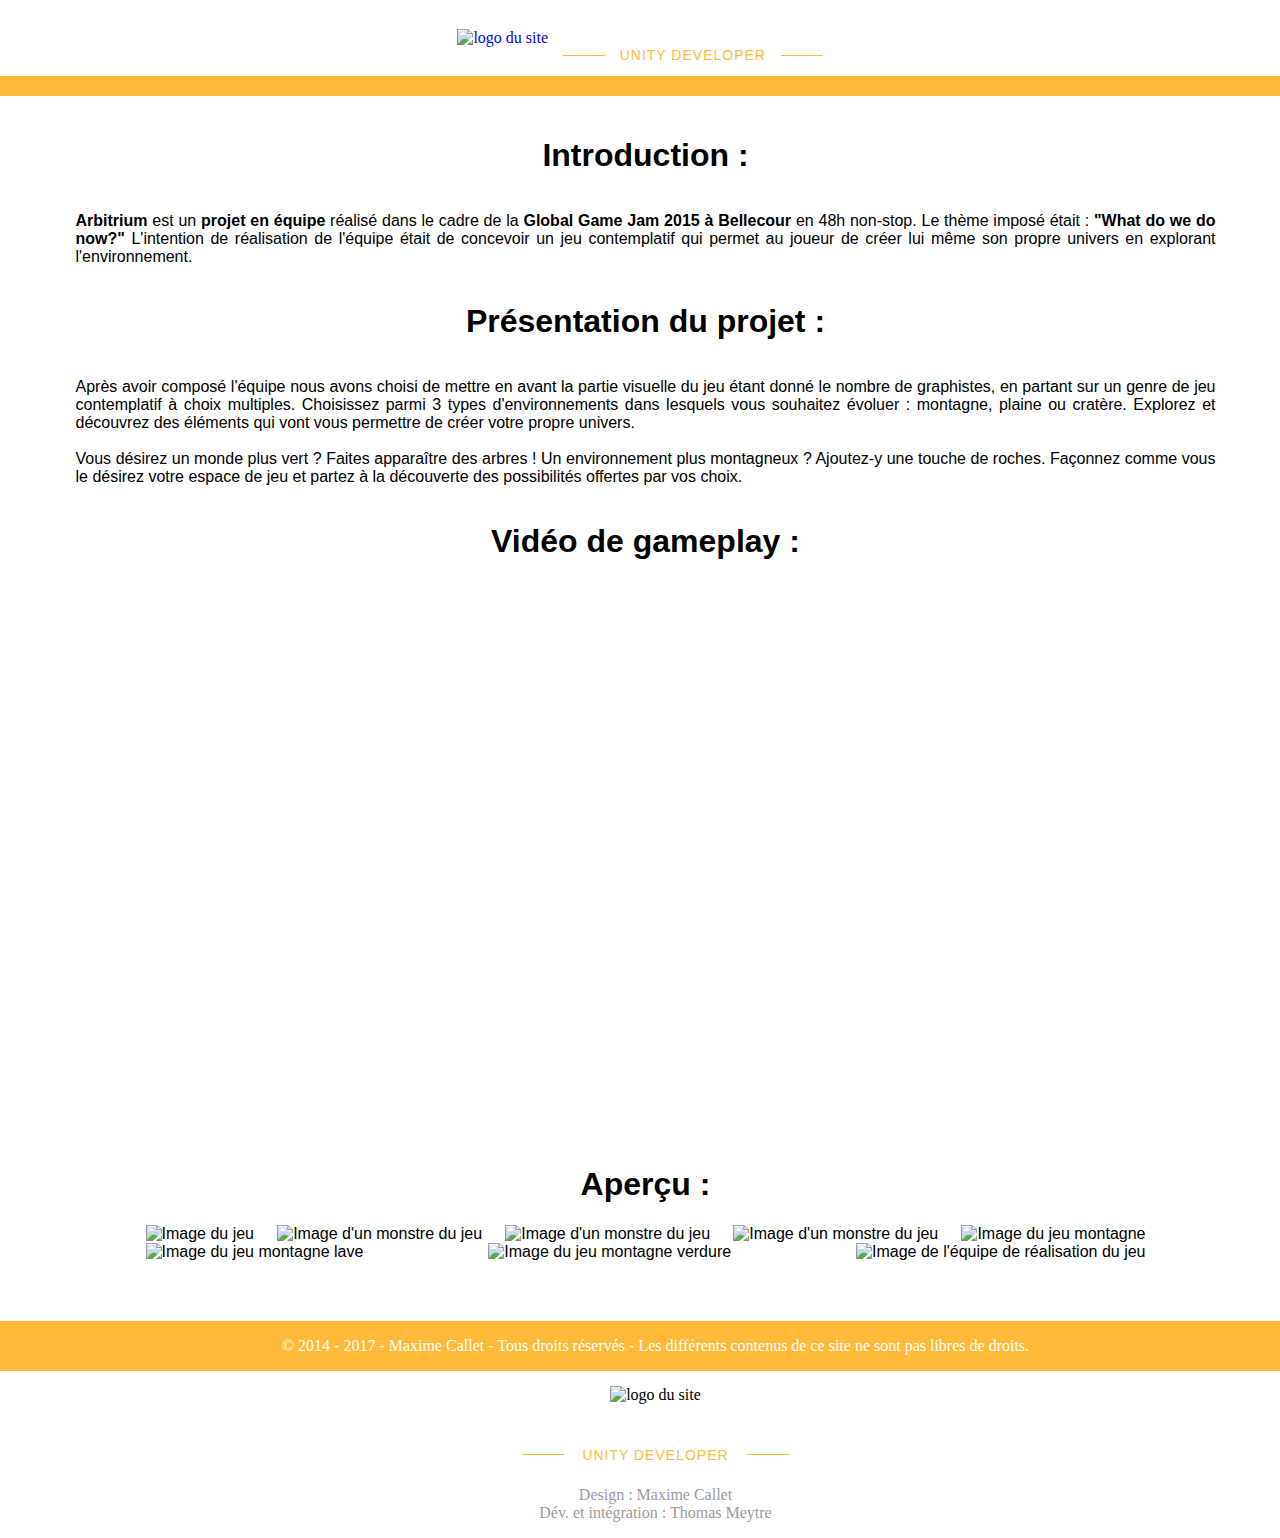
==== arbitrium.html @ d378fca5 "Vidéo maj" ====
﻿<!DOCTYPE html>
<html>
	<head>
		<meta charset="utf-8" />
		<link rel="stylesheet" href="style.css" />
		<title>Arbitrium | Maxime Callet</title>
	</head>

	<body>
		<div id="bloc_page">
			<header class="ban">	
				<a href="home.html"><img class="logoheader" src="image/logo.png" alt="logo du site" />
				<div class="titresite">
					<h1>Maxime callet</h1>
					<div class="alignh2">
						<div class="bordureh2l"></div>
						<h2>Unity Developer</h2>
						<div class="bordureh2r"></div>
					</div>
					</a>
				</div>
			</header>

			<section class="home">
				<header class="headhome2">
				</header>

				<section class="contenu">
				<h1>Introduction :</h1>
				<p>
					<span>Arbitrium</span> est un <span>projet en équipe</span> réalisé dans le cadre de la <span>Global Game Jam 2015 à Bellecour</span> en 48h non-stop. Le thème imposé était : <span>"What do we do now?"</span> L'intention de réalisation de l'équipe était de concevoir un jeu contemplatif qui permet au joueur de créer lui même son propre univers en explorant l'environnement.
				</p>
				<h1>Présentation du projet :</h1>
				<p>
					Après avoir composé l'équipe nous avons choisi de mettre en avant la partie visuelle du jeu étant donné le nombre de graphistes, en partant sur un genre de jeu contemplatif à choix multiples. Choisissez parmi 3 types d'environnements dans lesquels vous souhaitez évoluer : montagne, plaine ou cratère. Explorez et découvrez des éléments qui vont vous permettre de créer votre propre univers.<br />
					<br />
					Vous désirez un monde plus vert ? Faites apparaître des arbres ! Un environnement plus montagneux ? Ajoutez-y une touche de roches. Façonnez comme vous le désirez votre espace de jeu et partez à la découverte des possibilités offertes par vos choix.
				</p>
				<h1>Vidéo de gameplay :</h1>
				<iframe width="1140" height="563" src="https://www.youtube.com/embed/i53rlPQ9SII?showinfo=0" frameborder="0" allowfullscreen></iframe>
				<h1>Aperçu :</h1>
				<div class="imggroupebook">
					<img src="image/arbitrium/final2.jpg" alt="Image du jeu" />
					<img src="image/arbitrium/mob3.jpg" alt="Image d'un monstre du jeu" />
					<img src="image/arbitrium/mob6.jpg" alt="Image d'un monstre du jeu" />
					<img src="image/arbitrium/mob7.jpg" alt="Image d'un monstre du jeu" />
					<img src="image/arbitrium/montagne.jpg" alt="Image du jeu montagne" />
					<img src="image/arbitrium/montagne_lave.jpg" alt="Image du jeu montagne lave" />
					<img src="image/arbitrium/montagne_verdure.jpg" alt="Image du jeu montagne verdure" />
					<img src="image/arbitrium/team_arbitrium.jpg" alt="Image de l'équipe de réalisation du jeu" />
				</section>

				<p class="copyright">© 2014 - 2017 - Maxime Callet - Tous droits réservés - Les différents contenus de ce site ne sont pas libres de droits.</p>
			</section>
		</div>
		<footer>
			<div class="footerlogosite">
				<img class="logoheader" src="image/logo.png" alt="logo du site" />
				<div class="titresite">
					<h1>Maxime callet</h1>
					<div class="alignh2">
						<div class="bordureh2l"></div>
						<h2>Unity Developer</h2>
						<div class="bordureh2r"></div>	
					</div>
				</div>
				<p>Design : Maxime Callet <br />
				Dév. et intégration : Thomas Meytre</p>
			</div>
		</footer>
	</body>
</html>
---- style.css ----
/* police pour les textes */

@font-face
{
	font-family: 'textefont';
	src: url('font/uni-sans.eot');
	src: url('font/uni-sans.eot?#iefix') format('embedded-opentype'),
		 url('font/uni-sans.ttf') format('truetype');
	font-style: normal;
	font-weight: normal;
}

@font-face
{
	font-family: 'soustitrefont';
	src: url('font/uni-sans-bold-italic.eot');
	src: url('font/uni-sans-bold-italic.eot?#iefix') format('embedded-opentype'),
		 url('font/uni-sans-bold-italic.ttf') format('truetype');
	font-style: normal;
	font-weight: normal;
}

@font-face
{
	font-family: 'navfont';
	src: url('font/uni-sans-heavy.eot');
	src: url('font/uni-sans-heavy.eot?#iefix') format('embedded-opentype'),
		 url('font/uni-sans-heavy.ttf') format('truetype');
	font-style: normal;
	font-weight: normal;
}

@font-face
{
	font-family: 'titreprésentation';
	src: url('font/deartype-beachbarscript-semibold.eot');
	src: url('font/deartype-beachbarscript-semibold.eot?#iefix') format('embedded-opentype'),
		 url('font/deartype-beachbarscript-semibold.ttf') format('truetype');
	font-style: normal;
	font-weight: normal;
}

@font-face
{
	font-family: 'namefont';
	src: url('font/uni-sans-heavy-italic.eot');
	src: url('font/uni-sans-heavy-italic.eot?#iefix') format('embedded-opentype'),
		 url('font/uni-sans-heavy-italic.ttf') format('truetype');
	font-style: normal;
	font-weight: normal;
}






/* Background */






html
{
	background: url('image/background.png');
	background-repeat: repeat;
}

/*Bloc principale */

body
{
	width: auto;
	margin: auto;
	height: auto;
}

a
{
	text-decoration: none;
}




/* header */






.ban
{
	
	color: #FFBA39;
	height: 76px;
	display: flex;
	justify-content: center;
	align-items: center;
	min-width: 350px;
	margin: auto;
}

header .titresite
{
	margin-left: 15px;
}

.logoheader
{
	width: auto;
	height: 63px;
}

header .logosite
{
	height: auto;
	display: flex;
	align-items: center;
}

div[class*="titresite"] h1
{
	font-family: 'namefont', arial, serif;
	text-transform: uppercase; 
	color: #FFFFFF;
	letter-spacing: 1.5px;
	font-weight: 400;
	line-height: 0px;
	position: relative;
	top: 3px;
}

div[class*="titresite"] h2
{
	font-family: 'soustitrefont', arial, serif;
	text-transform: uppercase; 
	font-weight: 400;
	line-height: 0px;
	color: #FFBA39;
}

.ban h1
{
	font-size: 30px;
}

.ban h2
{
	
	font-size: 14px;
	letter-spacing: 1px;
}

.alignh2
{
	position: relative;
	bottom: 3px;
}

div[class*="alignh2"]
{
	display: flex;
	align-items: center;
	justify-content: space-between;
}

.bordureh2l
{
	border-bottom: 1px solid #FFBA39;
	width: 42px;
}

.bordureh2r
{
	border-bottom: 1px solid #FFBA39;
	width: 42px;
}







/* Cadre de fond */






.home
{
	display: flex;
	justify-content: center;
	flex-direction: column;
	background-color: #FFBA39;
	height: 100%;
	min-width: 1311px;
}

.home .copyright
{
	font-family: 'textefont';
	color: #FFFFFF;
	text-align: center;
	font-weight: 500;
}






/* Partie de la présentation */






.photoprofil
{
	width: auto;
	height: 241px;
	align-self: flex-end;
}

.headhome
{
	display: flex;
	justify-content: center;
	height: 236px;
}

.headhome2
{
	height: 20px;
}

.headhome h1
{
	font-family: 'titreprésentation', arial, serif;
	letter-spacing: 1px;
	font-size: 35px;
	margin-top: 30px;
	line-height: 0px;

}

.bordureflex
{
	display: flex;
	justify-content: space-between;
	align-items: center;
	padding-right: 55px;
	padding-left: 55px;
	position: relative;
	top: 10px;
}

.bordureh1lqui
{
	border-bottom: 2px solid;
	width: 67px;
}

.bordureh1rqui
{
	border-bottom: 2px solid;
	width: 67px;
}

.bordureh1lquoi
{
	border-bottom: 2px solid;
	width: 53px;
}

.bordureh1rquoi
{
	border-bottom: 2px solid;
	width: 53px;
}

.headhome p
{
	font-family: 'textefont', arial, serif;
	font-size: 17.4px;
	text-align: justify;
	overflow: hidden;
	width: 358px;
	margin-right: 55px;
	margin-left: 55px;
	line-height: 20px;
	word-spacing: 1.5px;
	-webkit-hyphens: auto;
	-ms-hyphens: auto;
	hyphens: auto;
}






/* contenu de la page HOME */






.contenu
{
	font-family: 'textefont', arial, serif;
	display: flex;
	flex-direction: column;
	align-items: center;
	text-align: justify;
	word-wrap: break-word;
	background-color: #FFFFFF;
	padding: 20px 60px 60px 40px;
}

.contenu span
{
	font-weight: bold;
}

.contenu p
{
	width: 1140px;
}

.bouton
{
	font-family: 'navfont', arial, serif;
	letter-spacing: 1px;
	text-shadow: 0.3px 0.6px 0.4px black;
	text-align: center;
	margin-top: 30px;
	margin-bottom: 60px;
}

.bouton a
{
	text-transform: uppercase;
	border: 1px solid #FFBA39;
	box-shadow: 0px 1px 1px black;
	border-radius: 18px/20px;
	color: #FFFFFF;
	background-color: #FFBA39;
	padding: 8px 10px 5px 10px;
}

.petitcontenu
{
	width: 1140px;
	display: flex;
	flex-wrap: wrap;
	justify-content: space-between;
}

.petitcontenu p
{
	width: 555px;
}





/* Book Ikuinen */





.imggroupebook
{
	max-width: 1000px;
	display: flex;
	flex-wrap: wrap;
	height: 100%;
	justify-content: space-between;
	align-content: space-between;
}








/* footer */



.footerlogosite
{
	text-align: center;
	margin-top: 15px;
	min-width: 1311px;
}

.footerlogosite h1
{
	font-weight: 400;
	line-height: 0px;
}

footer .titresite
{
	display: flex;
	flex-direction: column;
	align-items: center;
}

footer h2
{
	font-family: 'soustitrefont';
	text-transform: uppercase;
	color: #FFFFFF;
	font-weight: 400;
	font-size: 14px;
	letter-spacing: 1px;
	line-height: 0px;
	padding-right: 18px;
	padding-left: 18px;
}

footer p
{
	font-family: 'textefont';
	color: #9B9B9B;
	font-weight: 500;
}
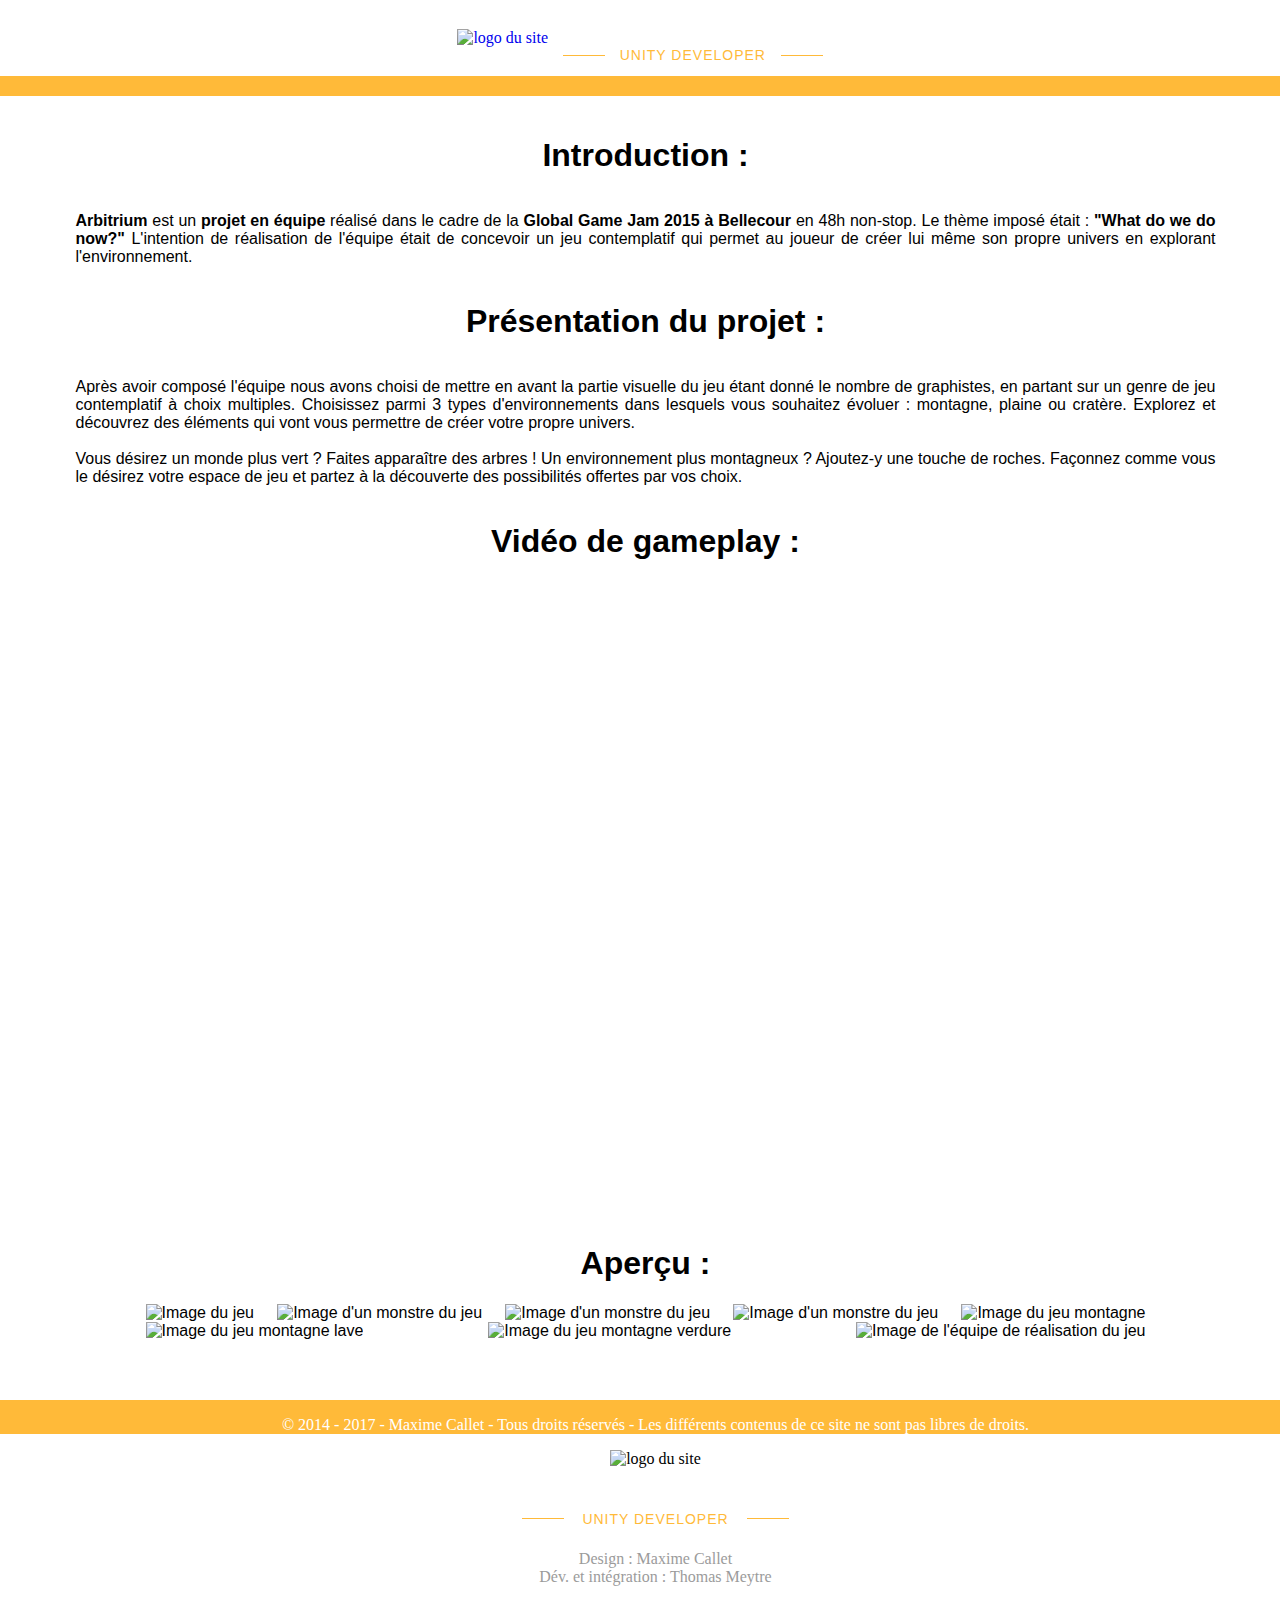
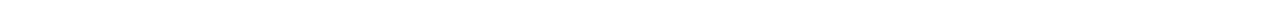
==== commit b5c8f043: "Resize Videos" ====
--- a/arbitrium.html
+++ b/arbitrium.html
@@ -37,7 +37,7 @@
 					Vous désirez un monde plus vert ? Faites apparaître des arbres ! Un environnement plus montagneux ? Ajoutez-y une touche de roches. Façonnez comme vous le désirez votre espace de jeu et partez à la découverte des possibilités offertes par vos choix.
 				</p>
 				<h1>Vidéo de gameplay :</h1>
-				<iframe width="1140" height="563" src="https://www.youtube.com/embed/i53rlPQ9SII?showinfo=0" frameborder="0" allowfullscreen></iframe>
+				<iframe width="1140" height="642" src="https://www.youtube.com/embed/i53rlPQ9SII?showinfo=0" frameborder="0" allowfullscreen></iframe>
 				<h1>Aperçu :</h1>
 				<div class="imggroupebook">
 					<img src="image/arbitrium/final2.jpg" alt="Image du jeu" />
--- a/style.css
+++ b/style.css
@@ -85,6 +85,7 @@
 
 
 
+
 /* header */
 
 
@@ -97,8 +98,11 @@
 	
 	color: #FFBA39;
 	height: 76px;
-	display: flex;
+	display: -webkit-box;
+	display: flex;
+	-webkit-box-pack: center;
 	justify-content: center;
+	-webkit-box-align: center;
 	align-items: center;
 	min-width: 350px;
 	margin: auto;
@@ -118,7 +122,6 @@
 header .logosite
 {
 	height: auto;
-	display: flex;
 	align-items: center;
 }
 
@@ -163,7 +166,9 @@
 
 div[class*="alignh2"]
 {
-	display: flex;
+	display: -webkit-box;
+	display: flex;
+	-webkit-box-align: center;
 	align-items: center;
 	justify-content: space-between;
 }
@@ -195,9 +200,6 @@
 
 .home
 {
-	display: flex;
-	justify-content: center;
-	flex-direction: column;
 	background-color: #FFBA39;
 	height: 100%;
 	min-width: 1311px;
@@ -232,7 +234,9 @@
 
 .headhome
 {
-	display: flex;
+	display: -webkit-box;
+	display: flex;
+	-webkit-box-pack: center;
 	justify-content: center;
 	height: 236px;
 }
@@ -254,8 +258,10 @@
 
 .bordureflex
 {
+	display: -webkit-box;
 	display: flex;
 	justify-content: space-between;
+	-webkit-box-align: center;
 	align-items: center;
 	padding-right: 55px;
 	padding-left: 55px;
@@ -308,7 +314,7 @@
 
 
 
-/* contenu de la page HOME */
+/* contenu des pages */
 
 
 
@@ -318,13 +324,22 @@
 .contenu
 {
 	font-family: 'textefont', arial, serif;
-	display: flex;
+	display: -webkit-box;
+	display: flex;
+	-webkit-box-orient: vertical;
 	flex-direction: column;
+	-webkit-box-align: center;
 	align-items: center;
 	text-align: justify;
 	word-wrap: break-word;
 	background-color: #FFFFFF;
 	padding: 20px 60px 60px 40px;
+}
+
+.contenu h1
+{
+	font-family: 'textefont', arial, serif;
+	font-size: 2em;
 }
 
 .contenu span
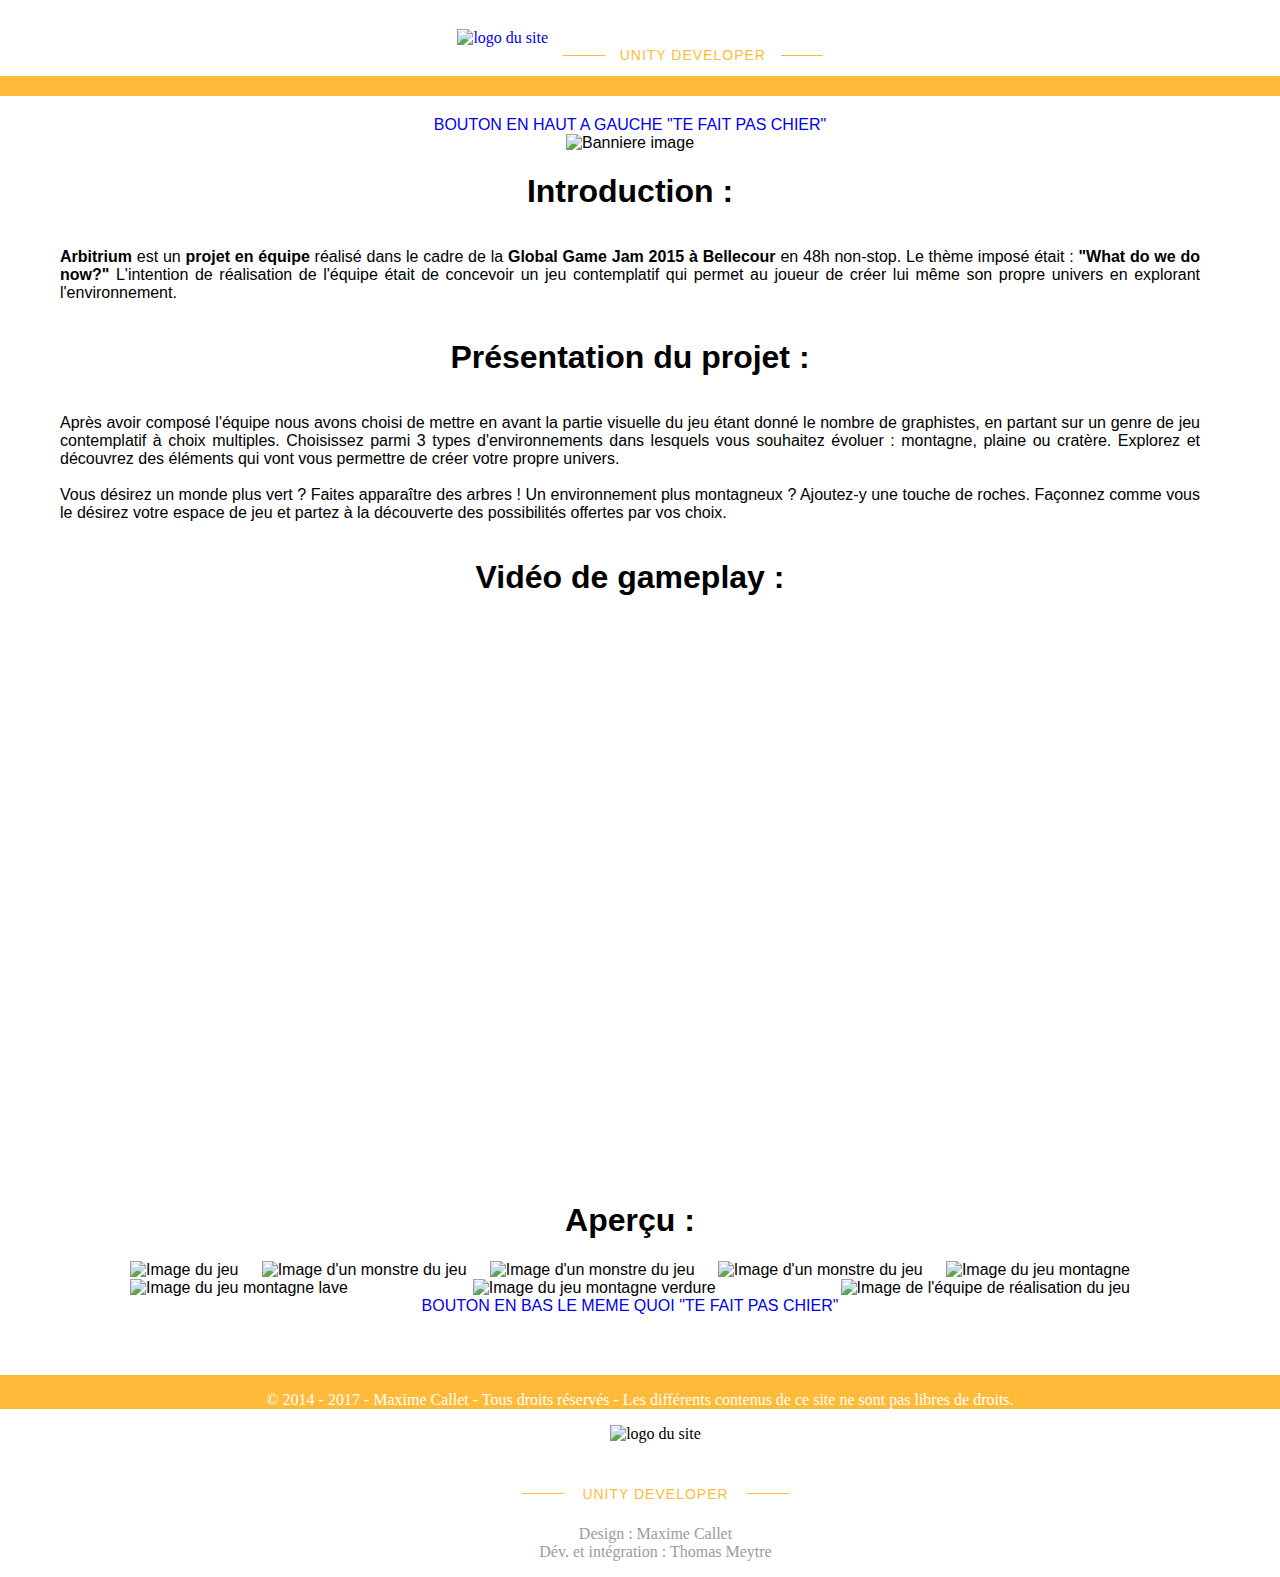
==== commit cddeab24: "Banniere book" ====
--- a/arbitrium.html
+++ b/arbitrium.html
@@ -26,31 +26,35 @@
 				</header>
 
 				<section class="contenu">
-				<h1>Introduction :</h1>
-				<p>
-					<span>Arbitrium</span> est un <span>projet en équipe</span> réalisé dans le cadre de la <span>Global Game Jam 2015 à Bellecour</span> en 48h non-stop. Le thème imposé était : <span>"What do we do now?"</span> L'intention de réalisation de l'équipe était de concevoir un jeu contemplatif qui permet au joueur de créer lui même son propre univers en explorant l'environnement.
-				</p>
-				<h1>Présentation du projet :</h1>
-				<p>
-					Après avoir composé l'équipe nous avons choisi de mettre en avant la partie visuelle du jeu étant donné le nombre de graphistes, en partant sur un genre de jeu contemplatif à choix multiples. Choisissez parmi 3 types d'environnements dans lesquels vous souhaitez évoluer : montagne, plaine ou cratère. Explorez et découvrez des éléments qui vont vous permettre de créer votre propre univers.<br />
-					<br />
-					Vous désirez un monde plus vert ? Faites apparaître des arbres ! Un environnement plus montagneux ? Ajoutez-y une touche de roches. Façonnez comme vous le désirez votre espace de jeu et partez à la découverte des possibilités offertes par vos choix.
-				</p>
-				<h1>Vidéo de gameplay :</h1>
-				<iframe width="1140" height="642" src="https://www.youtube.com/embed/i53rlPQ9SII?showinfo=0" frameborder="0" allowfullscreen></iframe>
-				<h1>Aperçu :</h1>
-				<div class="imggroupebook">
-					<img src="image/arbitrium/final2.jpg" alt="Image du jeu" />
-					<img src="image/arbitrium/mob3.jpg" alt="Image d'un monstre du jeu" />
-					<img src="image/arbitrium/mob6.jpg" alt="Image d'un monstre du jeu" />
-					<img src="image/arbitrium/mob7.jpg" alt="Image d'un monstre du jeu" />
-					<img src="image/arbitrium/montagne.jpg" alt="Image du jeu montagne" />
-					<img src="image/arbitrium/montagne_lave.jpg" alt="Image du jeu montagne lave" />
-					<img src="image/arbitrium/montagne_verdure.jpg" alt="Image du jeu montagne verdure" />
-					<img src="image/arbitrium/team_arbitrium.jpg" alt="Image de l'équipe de réalisation du jeu" />
+					<a href="home.html">BOUTON EN HAUT A GAUCHE "TE FAIT PAS CHIER"</a>
+					<img class="banniere" src="image/arbitrium/arbitrium.jpg" alt="Banniere image" />
+					<h1>Introduction :</h1>
+					<p>
+						<span>Arbitrium</span> est un <span>projet en équipe</span> réalisé dans le cadre de la <span>Global Game Jam 2015 à Bellecour</span> en 48h non-stop. Le thème imposé était : <span>"What do we do now?"</span> L'intention de réalisation de l'équipe était de concevoir un jeu contemplatif qui permet au joueur de créer lui même son propre univers en explorant l'environnement.
+					</p>
+					<h1>Présentation du projet :</h1>
+					<p>
+						Après avoir composé l'équipe nous avons choisi de mettre en avant la partie visuelle du jeu étant donné le nombre de graphistes, en partant sur un genre de jeu contemplatif à choix multiples. Choisissez parmi 3 types d'environnements dans lesquels vous souhaitez évoluer : montagne, plaine ou cratère. Explorez et découvrez des éléments qui vont vous permettre de créer votre propre univers.<br />
+						<br />
+						Vous désirez un monde plus vert ? Faites apparaître des arbres ! Un environnement plus montagneux ? Ajoutez-y une touche de roches. Façonnez comme vous le désirez votre espace de jeu et partez à la découverte des possibilités offertes par vos choix.
+					</p>
+					<h1>Vidéo de gameplay :</h1>
+					<iframe width="1140" height="563" src="https://www.youtube.com/embed/i53rlPQ9SII?showinfo=0" frameborder="0" allowfullscreen></iframe>
+					<h1>Aperçu :</h1>
+					<div class="imggroupebook">
+						<img src="image/arbitrium/final2.jpg" alt="Image du jeu" />
+						<img src="image/arbitrium/mob3.jpg" alt="Image d'un monstre du jeu" />
+						<img src="image/arbitrium/mob6.jpg" alt="Image d'un monstre du jeu" />
+						<img src="image/arbitrium/mob7.jpg" alt="Image d'un monstre du jeu" />
+						<img src="image/arbitrium/montagne.jpg" alt="Image du jeu montagne" />
+						<img src="image/arbitrium/montagne_lave.jpg" alt="Image du jeu montagne lave" />
+						<img src="image/arbitrium/montagne_verdure.jpg" alt="Image du jeu montagne verdure" />
+						<img src="image/arbitrium/team_arbitrium.jpg" alt="Image de l'équipe de réalisation du jeu" />
+					</div>
+					<a href="home.html">BOUTON EN BAS LE MEME QUOI "TE FAIT PAS CHIER"</a>
 				</section>
 
-				<p class="copyright">© 2014 - 2017 - Maxime Callet - Tous droits réservés - Les différents contenus de ce site ne sont pas libres de droits.</p>
+					<p class="copyright">© 2014 - 2017 - Maxime Callet - Tous droits réservés - Les différents contenus de ce site ne sont pas libres de droits.</p>
 			</section>
 		</div>
 		<footer>
--- a/style.css
+++ b/style.css
@@ -202,7 +202,6 @@
 {
 	background-color: #FFBA39;
 	height: 100%;
-	min-width: 1311px;
 }
 
 .home .copyright
@@ -319,7 +318,13 @@
 
 
 
-
+.bannierebook
+{
+	border: 1px solid black;
+	padding: 10px;
+	border-radius: 20px/20px;
+	box-shadow: 0px 1px 3px black;
+}
 
 .contenu
 {
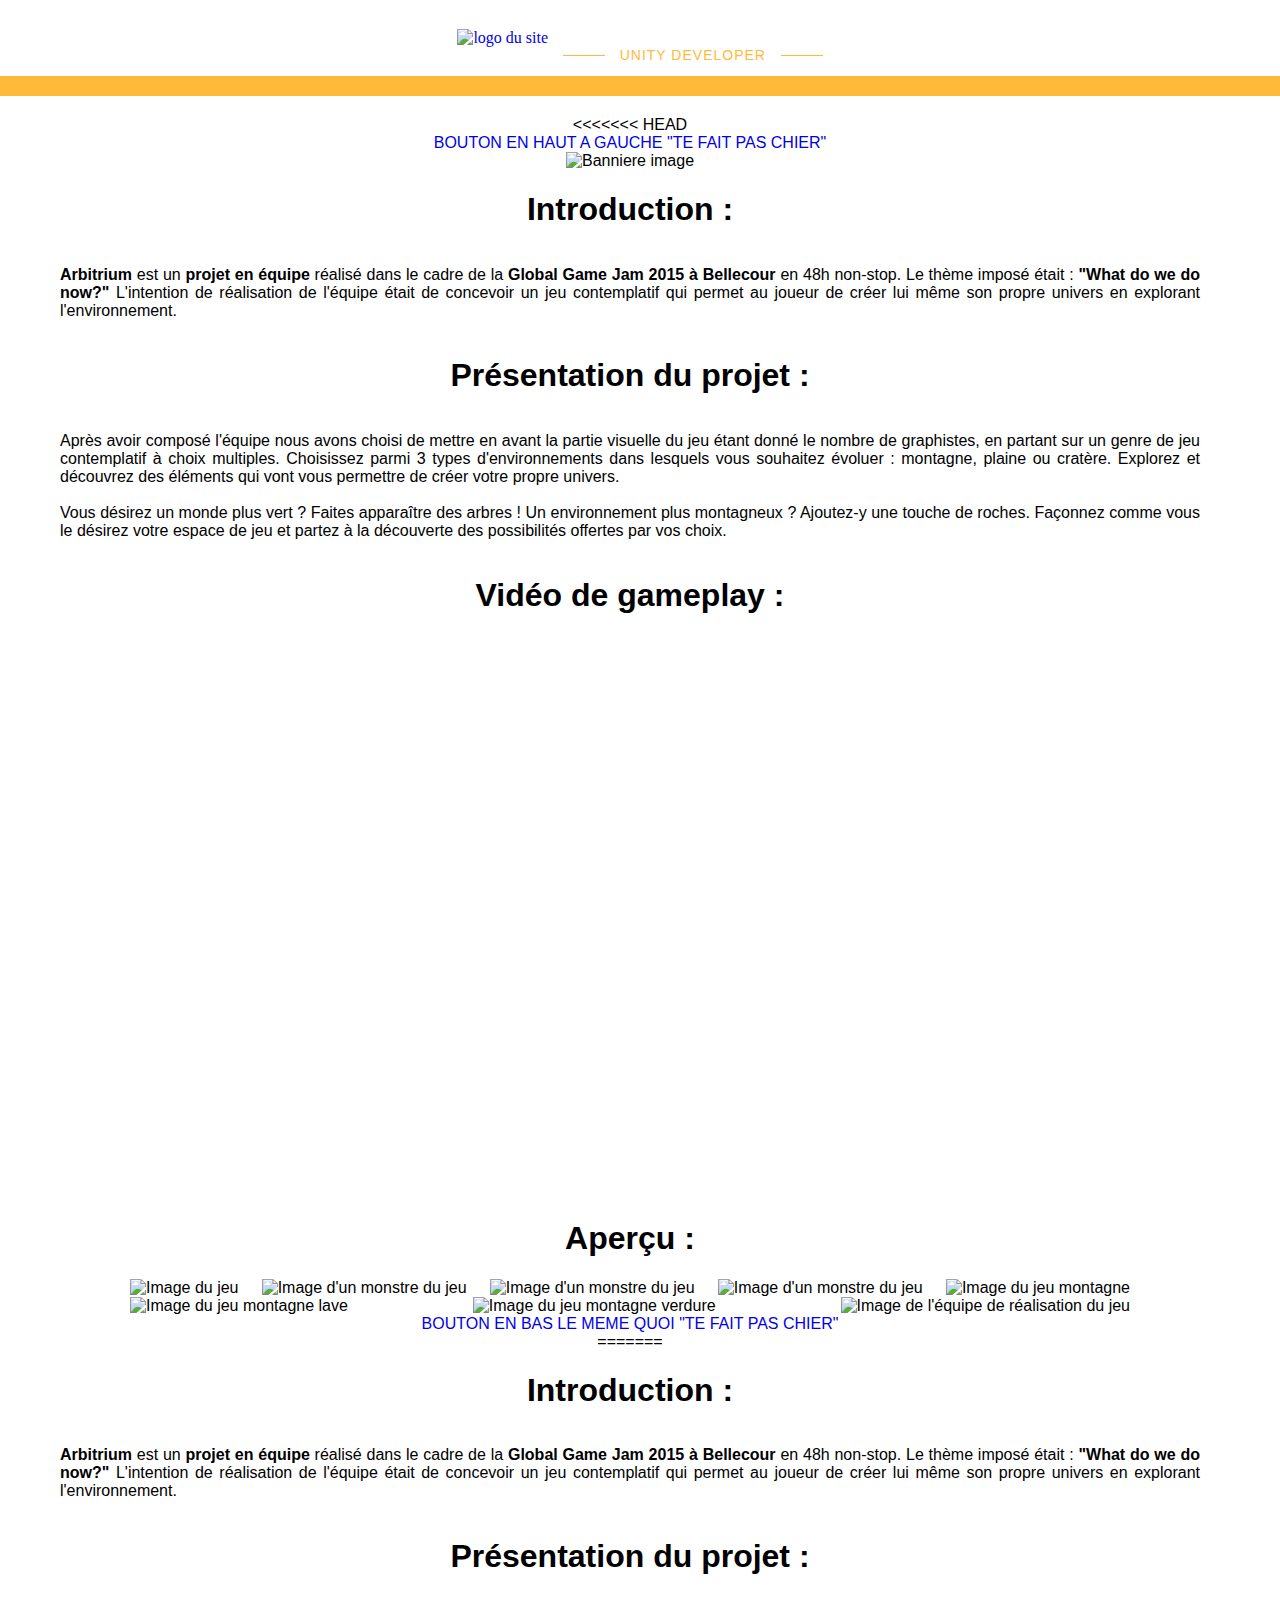
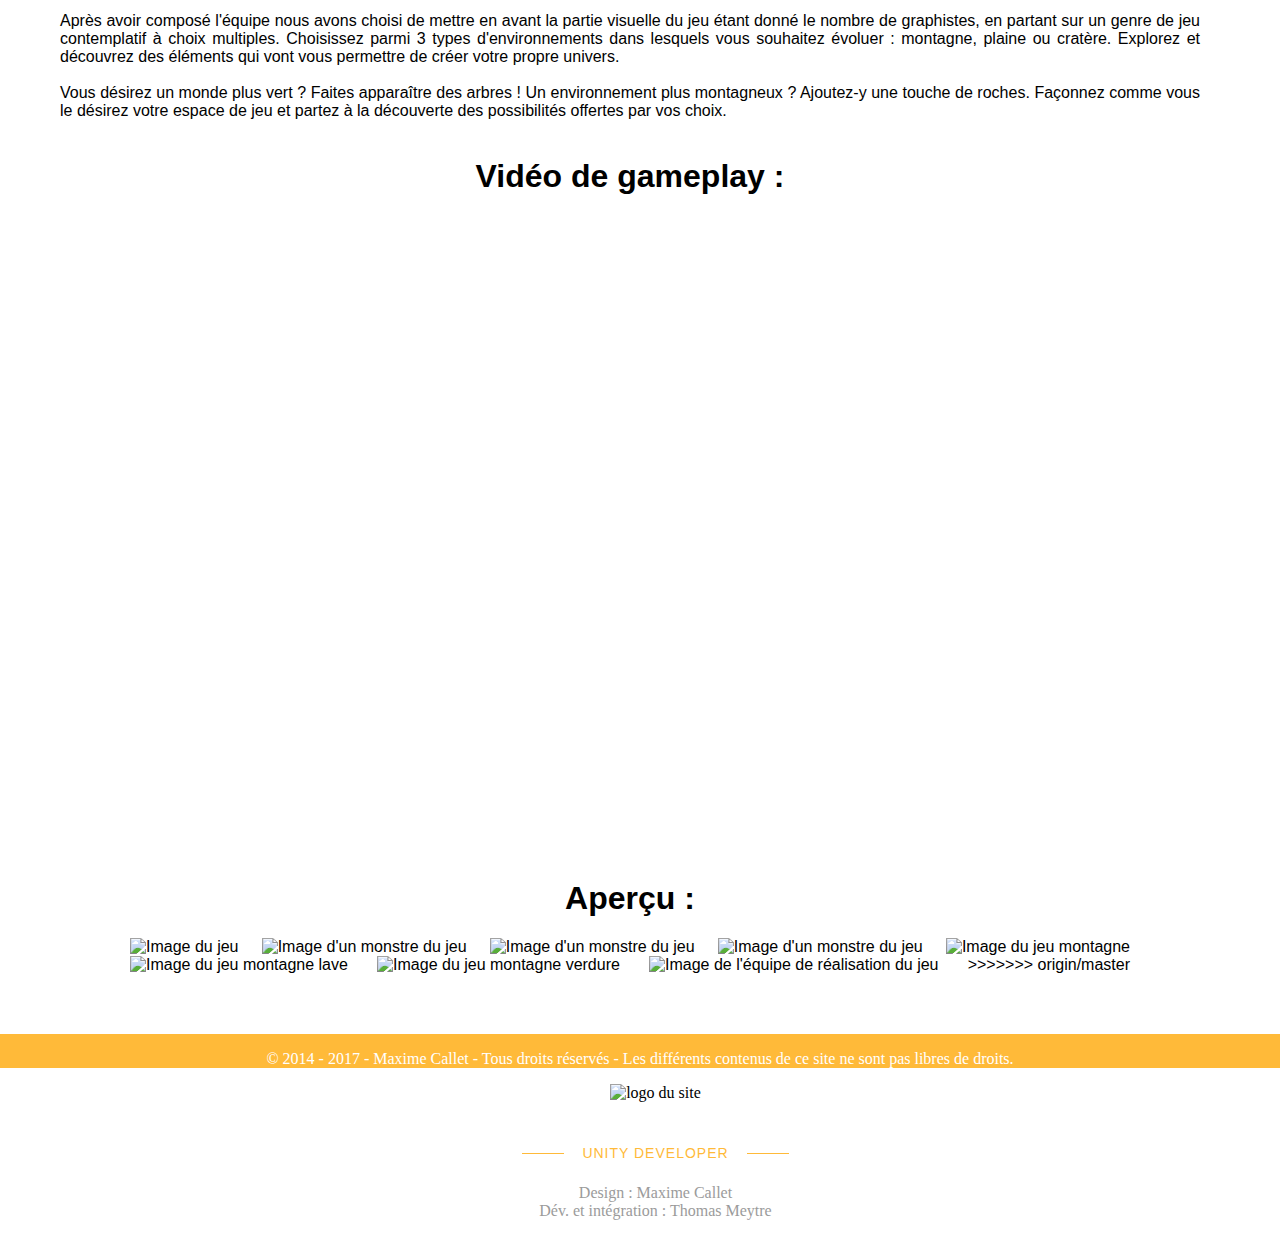
==== commit 3fd18a77: "Merge remote-tracking branch 'origin/master'" ====
--- a/arbitrium.html
+++ b/arbitrium.html
@@ -26,6 +26,7 @@
 				</header>
 
 				<section class="contenu">
+<<<<<<< HEAD
 					<a href="home.html">BOUTON EN HAUT A GAUCHE "TE FAIT PAS CHIER"</a>
 					<img class="banniere" src="image/arbitrium/arbitrium.jpg" alt="Banniere image" />
 					<h1>Introduction :</h1>
@@ -52,6 +53,30 @@
 						<img src="image/arbitrium/team_arbitrium.jpg" alt="Image de l'équipe de réalisation du jeu" />
 					</div>
 					<a href="home.html">BOUTON EN BAS LE MEME QUOI "TE FAIT PAS CHIER"</a>
+=======
+				<h1>Introduction :</h1>
+				<p>
+					<span>Arbitrium</span> est un <span>projet en équipe</span> réalisé dans le cadre de la <span>Global Game Jam 2015 à Bellecour</span> en 48h non-stop. Le thème imposé était : <span>"What do we do now?"</span> L'intention de réalisation de l'équipe était de concevoir un jeu contemplatif qui permet au joueur de créer lui même son propre univers en explorant l'environnement.
+				</p>
+				<h1>Présentation du projet :</h1>
+				<p>
+					Après avoir composé l'équipe nous avons choisi de mettre en avant la partie visuelle du jeu étant donné le nombre de graphistes, en partant sur un genre de jeu contemplatif à choix multiples. Choisissez parmi 3 types d'environnements dans lesquels vous souhaitez évoluer : montagne, plaine ou cratère. Explorez et découvrez des éléments qui vont vous permettre de créer votre propre univers.<br />
+					<br />
+					Vous désirez un monde plus vert ? Faites apparaître des arbres ! Un environnement plus montagneux ? Ajoutez-y une touche de roches. Façonnez comme vous le désirez votre espace de jeu et partez à la découverte des possibilités offertes par vos choix.
+				</p>
+				<h1>Vidéo de gameplay :</h1>
+				<iframe width="1140" height="642" src="https://www.youtube.com/embed/i53rlPQ9SII?showinfo=0" frameborder="0" allowfullscreen></iframe>
+				<h1>Aperçu :</h1>
+				<div class="imggroupebook">
+					<img src="image/arbitrium/final2.jpg" alt="Image du jeu" />
+					<img src="image/arbitrium/mob3.jpg" alt="Image d'un monstre du jeu" />
+					<img src="image/arbitrium/mob6.jpg" alt="Image d'un monstre du jeu" />
+					<img src="image/arbitrium/mob7.jpg" alt="Image d'un monstre du jeu" />
+					<img src="image/arbitrium/montagne.jpg" alt="Image du jeu montagne" />
+					<img src="image/arbitrium/montagne_lave.jpg" alt="Image du jeu montagne lave" />
+					<img src="image/arbitrium/montagne_verdure.jpg" alt="Image du jeu montagne verdure" />
+					<img src="image/arbitrium/team_arbitrium.jpg" alt="Image de l'équipe de réalisation du jeu" />
+>>>>>>> origin/master
 				</section>
 
 					<p class="copyright">© 2014 - 2017 - Maxime Callet - Tous droits réservés - Les différents contenus de ce site ne sont pas libres de droits.</p>
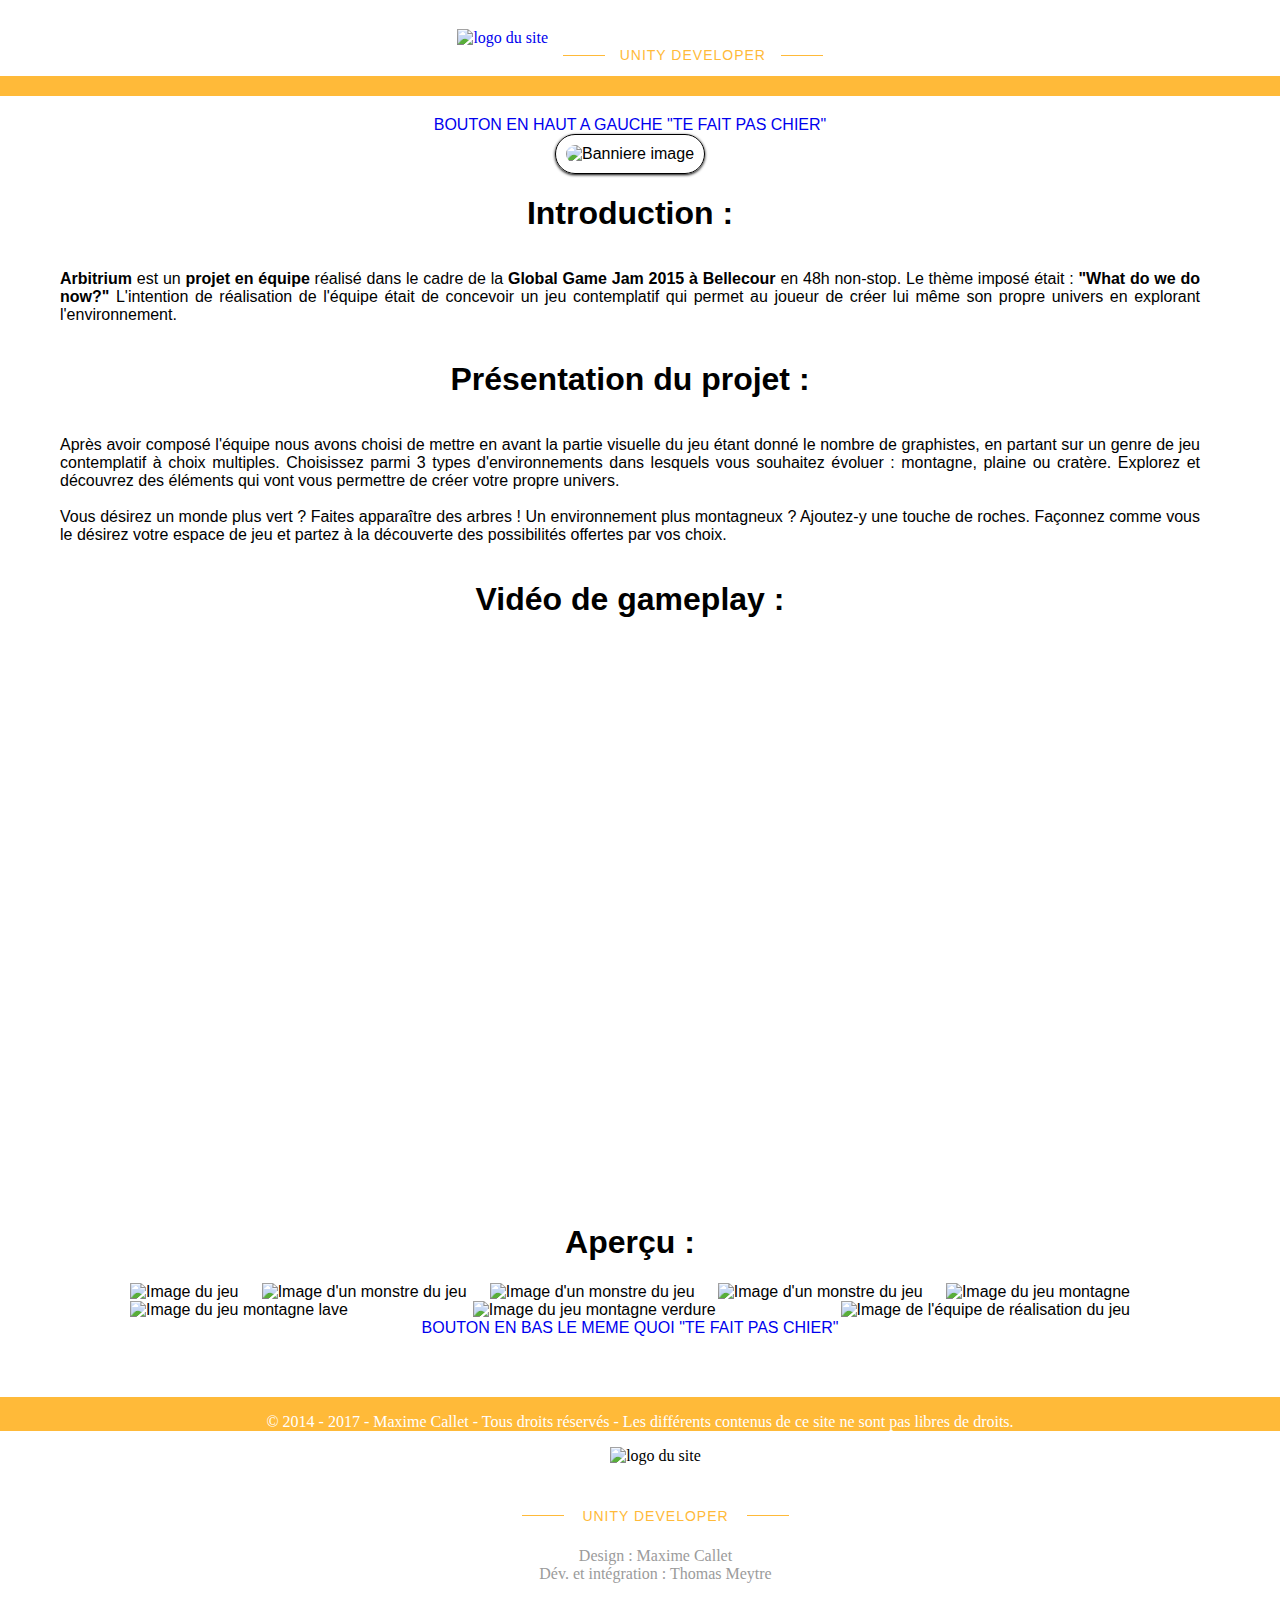
==== commit 7b4e50e8: "correstion conflit" ====
--- a/arbitrium.html
+++ b/arbitrium.html
@@ -26,9 +26,8 @@
 				</header>
 
 				<section class="contenu">
-<<<<<<< HEAD
 					<a href="home.html">BOUTON EN HAUT A GAUCHE "TE FAIT PAS CHIER"</a>
-					<img class="banniere" src="image/arbitrium/arbitrium.jpg" alt="Banniere image" />
+					<img class="bannierebook" src="image/arbitrium/arbitrium.jpg" alt="Banniere image" />
 					<h1>Introduction :</h1>
 					<p>
 						<span>Arbitrium</span> est un <span>projet en équipe</span> réalisé dans le cadre de la <span>Global Game Jam 2015 à Bellecour</span> en 48h non-stop. Le thème imposé était : <span>"What do we do now?"</span> L'intention de réalisation de l'équipe était de concevoir un jeu contemplatif qui permet au joueur de créer lui même son propre univers en explorant l'environnement.
@@ -53,30 +52,6 @@
 						<img src="image/arbitrium/team_arbitrium.jpg" alt="Image de l'équipe de réalisation du jeu" />
 					</div>
 					<a href="home.html">BOUTON EN BAS LE MEME QUOI "TE FAIT PAS CHIER"</a>
-=======
-				<h1>Introduction :</h1>
-				<p>
-					<span>Arbitrium</span> est un <span>projet en équipe</span> réalisé dans le cadre de la <span>Global Game Jam 2015 à Bellecour</span> en 48h non-stop. Le thème imposé était : <span>"What do we do now?"</span> L'intention de réalisation de l'équipe était de concevoir un jeu contemplatif qui permet au joueur de créer lui même son propre univers en explorant l'environnement.
-				</p>
-				<h1>Présentation du projet :</h1>
-				<p>
-					Après avoir composé l'équipe nous avons choisi de mettre en avant la partie visuelle du jeu étant donné le nombre de graphistes, en partant sur un genre de jeu contemplatif à choix multiples. Choisissez parmi 3 types d'environnements dans lesquels vous souhaitez évoluer : montagne, plaine ou cratère. Explorez et découvrez des éléments qui vont vous permettre de créer votre propre univers.<br />
-					<br />
-					Vous désirez un monde plus vert ? Faites apparaître des arbres ! Un environnement plus montagneux ? Ajoutez-y une touche de roches. Façonnez comme vous le désirez votre espace de jeu et partez à la découverte des possibilités offertes par vos choix.
-				</p>
-				<h1>Vidéo de gameplay :</h1>
-				<iframe width="1140" height="642" src="https://www.youtube.com/embed/i53rlPQ9SII?showinfo=0" frameborder="0" allowfullscreen></iframe>
-				<h1>Aperçu :</h1>
-				<div class="imggroupebook">
-					<img src="image/arbitrium/final2.jpg" alt="Image du jeu" />
-					<img src="image/arbitrium/mob3.jpg" alt="Image d'un monstre du jeu" />
-					<img src="image/arbitrium/mob6.jpg" alt="Image d'un monstre du jeu" />
-					<img src="image/arbitrium/mob7.jpg" alt="Image d'un monstre du jeu" />
-					<img src="image/arbitrium/montagne.jpg" alt="Image du jeu montagne" />
-					<img src="image/arbitrium/montagne_lave.jpg" alt="Image du jeu montagne lave" />
-					<img src="image/arbitrium/montagne_verdure.jpg" alt="Image du jeu montagne verdure" />
-					<img src="image/arbitrium/team_arbitrium.jpg" alt="Image de l'équipe de réalisation du jeu" />
->>>>>>> origin/master
 				</section>
 
 					<p class="copyright">© 2014 - 2017 - Maxime Callet - Tous droits réservés - Les différents contenus de ce site ne sont pas libres de droits.</p>
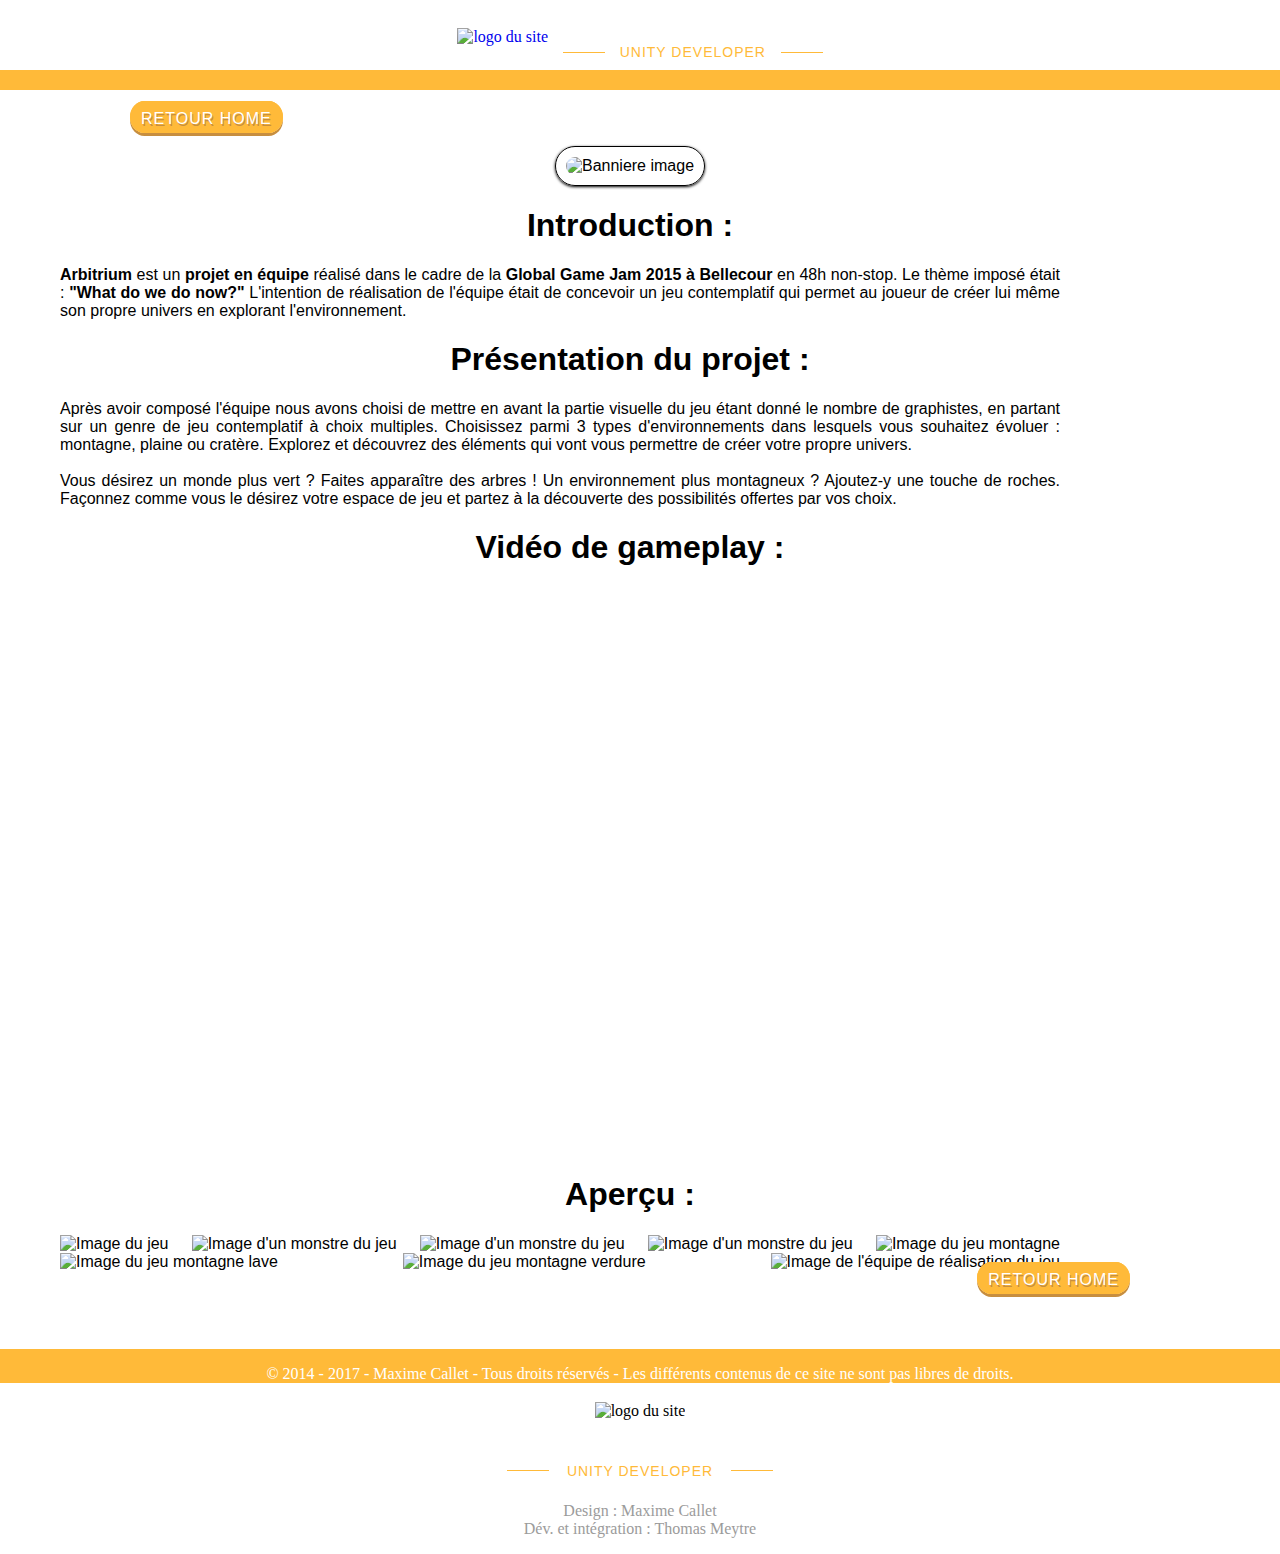
==== commit 15acf493: "Bouton top, bot" ====
--- a/arbitrium.html
+++ b/arbitrium.html
@@ -26,32 +26,41 @@
 				</header>
 
 				<section class="contenu">
-					<a href="home.html">BOUTON EN HAUT A GAUCHE "TE FAIT PAS CHIER"</a>
-					<img class="bannierebook" src="image/arbitrium/arbitrium.jpg" alt="Banniere image" />
-					<h1>Introduction :</h1>
-					<p>
-						<span>Arbitrium</span> est un <span>projet en équipe</span> réalisé dans le cadre de la <span>Global Game Jam 2015 à Bellecour</span> en 48h non-stop. Le thème imposé était : <span>"What do we do now?"</span> L'intention de réalisation de l'équipe était de concevoir un jeu contemplatif qui permet au joueur de créer lui même son propre univers en explorant l'environnement.
-					</p>
-					<h1>Présentation du projet :</h1>
-					<p>
-						Après avoir composé l'équipe nous avons choisi de mettre en avant la partie visuelle du jeu étant donné le nombre de graphistes, en partant sur un genre de jeu contemplatif à choix multiples. Choisissez parmi 3 types d'environnements dans lesquels vous souhaitez évoluer : montagne, plaine ou cratère. Explorez et découvrez des éléments qui vont vous permettre de créer votre propre univers.<br />
-						<br />
-						Vous désirez un monde plus vert ? Faites apparaître des arbres ! Un environnement plus montagneux ? Ajoutez-y une touche de roches. Façonnez comme vous le désirez votre espace de jeu et partez à la découverte des possibilités offertes par vos choix.
-					</p>
-					<h1>Vidéo de gameplay :</h1>
-					<iframe width="1140" height="563" src="https://www.youtube.com/embed/i53rlPQ9SII?showinfo=0" frameborder="0" allowfullscreen></iframe>
-					<h1>Aperçu :</h1>
-					<div class="imggroupebook">
-						<img src="image/arbitrium/final2.jpg" alt="Image du jeu" />
-						<img src="image/arbitrium/mob3.jpg" alt="Image d'un monstre du jeu" />
-						<img src="image/arbitrium/mob6.jpg" alt="Image d'un monstre du jeu" />
-						<img src="image/arbitrium/mob7.jpg" alt="Image d'un monstre du jeu" />
-						<img src="image/arbitrium/montagne.jpg" alt="Image du jeu montagne" />
-						<img src="image/arbitrium/montagne_lave.jpg" alt="Image du jeu montagne lave" />
-						<img src="image/arbitrium/montagne_verdure.jpg" alt="Image du jeu montagne verdure" />
-						<img src="image/arbitrium/team_arbitrium.jpg" alt="Image de l'équipe de réalisation du jeu" />
+					<div class="boutonhometop">
+						<a href="home.html">Retour home</a>
 					</div>
-					<a href="home.html">BOUTON EN BAS LE MEME QUOI "TE FAIT PAS CHIER"</a>
+					<br />
+					<header>
+						<img class="bannierebook" src="image/arbitrium/arbitrium.jpg" alt="Banniere image" />
+					</header>
+					<article>
+						<h1>Introduction :</h1>
+						<p>
+							<span>Arbitrium</span> est un <span>projet en équipe</span> réalisé dans le cadre de la <span>Global Game Jam 2015 à Bellecour</span> en 48h non-stop. Le thème imposé était : <span>"What do we do now?"</span> L'intention de réalisation de l'équipe était de concevoir un jeu contemplatif qui permet au joueur de créer lui même son propre univers en explorant l'environnement.
+						</p>
+						<h1>Présentation du projet :</h1>
+						<p>
+							Après avoir composé l'équipe nous avons choisi de mettre en avant la partie visuelle du jeu étant donné le nombre de graphistes, en partant sur un genre de jeu contemplatif à choix multiples. Choisissez parmi 3 types d'environnements dans lesquels vous souhaitez évoluer : montagne, plaine ou cratère. Explorez et découvrez des éléments qui vont vous permettre de créer votre propre univers.<br />
+							<br />
+							Vous désirez un monde plus vert ? Faites apparaître des arbres ! Un environnement plus montagneux ? Ajoutez-y une touche de roches. Façonnez comme vous le désirez votre espace de jeu et partez à la découverte des possibilités offertes par vos choix.
+						</p>
+						<h1>Vidéo de gameplay :</h1>
+						<iframe width="1140" height="563" src="https://www.youtube.com/embed/i53rlPQ9SII?showinfo=0" frameborder="0" allowfullscreen></iframe>
+						<h1>Aperçu :</h1>
+						<div class="imggroupebook">
+							<img src="image/arbitrium/final2.jpg" alt="Image du jeu" />
+							<img src="image/arbitrium/mob3.jpg" alt="Image d'un monstre du jeu" />
+							<img src="image/arbitrium/mob6.jpg" alt="Image d'un monstre du jeu" />
+							<img src="image/arbitrium/mob7.jpg" alt="Image d'un monstre du jeu" />
+							<img src="image/arbitrium/montagne.jpg" alt="Image du jeu montagne" />
+							<img src="image/arbitrium/montagne_lave.jpg" alt="Image du jeu montagne lave" />
+							<img src="image/arbitrium/montagne_verdure.jpg" alt="Image du jeu montagne verdure" />
+							<img src="image/arbitrium/team_arbitrium.jpg" alt="Image de l'équipe de réalisation du jeu" />
+						</div>
+					</article>
+					<div class="boutonhomebot">
+						<a href="home.html">Retour home</a>
+					</div>
 				</section>
 
 					<p class="copyright">© 2014 - 2017 - Maxime Callet - Tous droits réservés - Les différents contenus de ce site ne sont pas libres de droits.</p>
--- a/style.css
+++ b/style.css
@@ -97,7 +97,7 @@
 {
 	
 	color: #FFBA39;
-	height: 76px;
+	height: 70px;
 	display: -webkit-box;
 	display: flex;
 	-webkit-box-pack: center;
@@ -117,6 +117,7 @@
 {
 	width: auto;
 	height: 63px;
+	margin-top: 3px;
 }
 
 header .logosite
@@ -227,7 +228,7 @@
 .photoprofil
 {
 	width: auto;
-	height: 241px;
+	height: 153px;
 	align-self: flex-end;
 }
 
@@ -237,7 +238,7 @@
 	display: flex;
 	-webkit-box-pack: center;
 	justify-content: center;
-	height: 236px;
+	height: 155px;
 }
 
 .headhome2
@@ -249,10 +250,9 @@
 {
 	font-family: 'titreprésentation', arial, serif;
 	letter-spacing: 1px;
-	font-size: 35px;
-	margin-top: 30px;
+	font-size: 30px;
+	margin-top: 35px;
 	line-height: 0px;
-
 }
 
 .bordureflex
@@ -262,50 +262,51 @@
 	justify-content: space-between;
 	-webkit-box-align: center;
 	align-items: center;
-	padding-right: 55px;
-	padding-left: 55px;
+	padding-right: 30px;
+	padding-left: 30px;
 	position: relative;
-	top: 10px;
+	top: -7px;
 }
 
 .bordureh1lqui
 {
 	border-bottom: 2px solid;
-	width: 67px;
+	width: 80px;
 }
 
 .bordureh1rqui
 {
 	border-bottom: 2px solid;
-	width: 67px;
+	width: 80px;
 }
 
 .bordureh1lquoi
 {
 	border-bottom: 2px solid;
-	width: 53px;
+	width: 70px;
 }
 
 .bordureh1rquoi
 {
 	border-bottom: 2px solid;
-	width: 53px;
+	width: 70px;
 }
 
 .headhome p
 {
 	font-family: 'textefont', arial, serif;
-	font-size: 17.4px;
+	font-size: 15px;
 	text-align: justify;
 	overflow: hidden;
-	width: 358px;
-	margin-right: 55px;
-	margin-left: 55px;
+	width: 360px;
+	margin-right: 30px;
+	margin-left: 30px;
 	line-height: 20px;
 	word-spacing: 1.5px;
 	-webkit-hyphens: auto;
 	-ms-hyphens: auto;
 	hyphens: auto;
+	margin-top : -20px;
 }
 
 
@@ -316,6 +317,44 @@
 /* contenu des pages */
 
 
+
+
+.boutonhometop
+{
+	margin: auto;
+	width: 1000px;
+	text-align: left;
+}
+
+.boutonhomebot
+{
+	margin: auto;
+	width: 1000px;
+	text-align: right;
+}
+
+.boutonhometop, .boutonhomebot
+{
+	font-family: 'navfont', arial, serif;
+	letter-spacing: 1px;
+	text-shadow: 1px 2px 0px #c78e3f;
+}
+
+.boutonhometop a, .boutonhomebot a
+{
+	text-transform: uppercase;
+	border: 1px solid #FFBA39;
+	box-shadow: 0px 3px 0px #c78e3f;
+	border-radius: 18px/20px;
+	color: #FFFFFF;
+	background-color: #FFBA39;
+	padding: 8px 10px 5px 10px;
+}
+
+.boutonhometop a:hover, .boutonhomebot a:hover
+{
+	opacity: 0.8;
+}
 
 
 .bannierebook
@@ -326,8 +365,15 @@
 	box-shadow: 0px 1px 3px black;
 }
 
+.bannierebook:hover
+{
+	opacity: 0.9;
+}
+
 .contenu
 {
+	background-color: #FFFFFF;
+	padding: 20px 60px 60px 40px;
 	font-family: 'textefont', arial, serif;
 	display: -webkit-box;
 	display: flex;
@@ -337,14 +383,13 @@
 	align-items: center;
 	text-align: justify;
 	word-wrap: break-word;
-	background-color: #FFFFFF;
-	padding: 20px 60px 60px 40px;
 }
 
 .contenu h1
 {
 	font-family: 'textefont', arial, serif;
 	font-size: 2em;
+	text-align: center;
 }
 
 .contenu span
@@ -354,52 +399,63 @@
 
 .contenu p
 {
-	width: 1140px;
+	width: 1000px;
+	margin-top: 7px;
 }
 
 .bouton
 {
 	font-family: 'navfont', arial, serif;
 	letter-spacing: 1px;
-	text-shadow: 0.3px 0.6px 0.4px black;
+	text-shadow: 1px 2px 0px #c78e3f;
 	text-align: center;
-	margin-top: 30px;
-	margin-bottom: 60px;
+	margin-top: 20px;
+	margin-bottom: 35px;
 }
 
 .bouton a
 {
 	text-transform: uppercase;
 	border: 1px solid #FFBA39;
-	box-shadow: 0px 1px 1px black;
+	box-shadow: 0px 3px 0px #c78e3f;
 	border-radius: 18px/20px;
 	color: #FFFFFF;
 	background-color: #FFBA39;
 	padding: 8px 10px 5px 10px;
 }
 
+.bouton a:hover
+{
+	opacity: 0.8;
+}
+
 .petitcontenu
 {
-	width: 1140px;
+	width: 1000px;
 	display: flex;
 	flex-wrap: wrap;
 	justify-content: space-between;
 }
 
+article img:hover
+{
+	opacity: 0.8;
+}
+
 .petitcontenu p
 {
-	width: 555px;
-}
-
-
-
-
+	width: 490px;
+}
 
 /* Book Ikuinen */
 
 
 
-
+.imgikuinenalimentation
+{
+	display: block;
+	margin: auto;
+}
 
 .imggroupebook
 {
@@ -416,8 +472,6 @@
 
 
 
-
-
 /* footer */
 
 
@@ -426,7 +480,7 @@
 {
 	text-align: center;
 	margin-top: 15px;
-	min-width: 1311px;
+	min-width: 1000px;
 }
 
 .footerlogosite h1
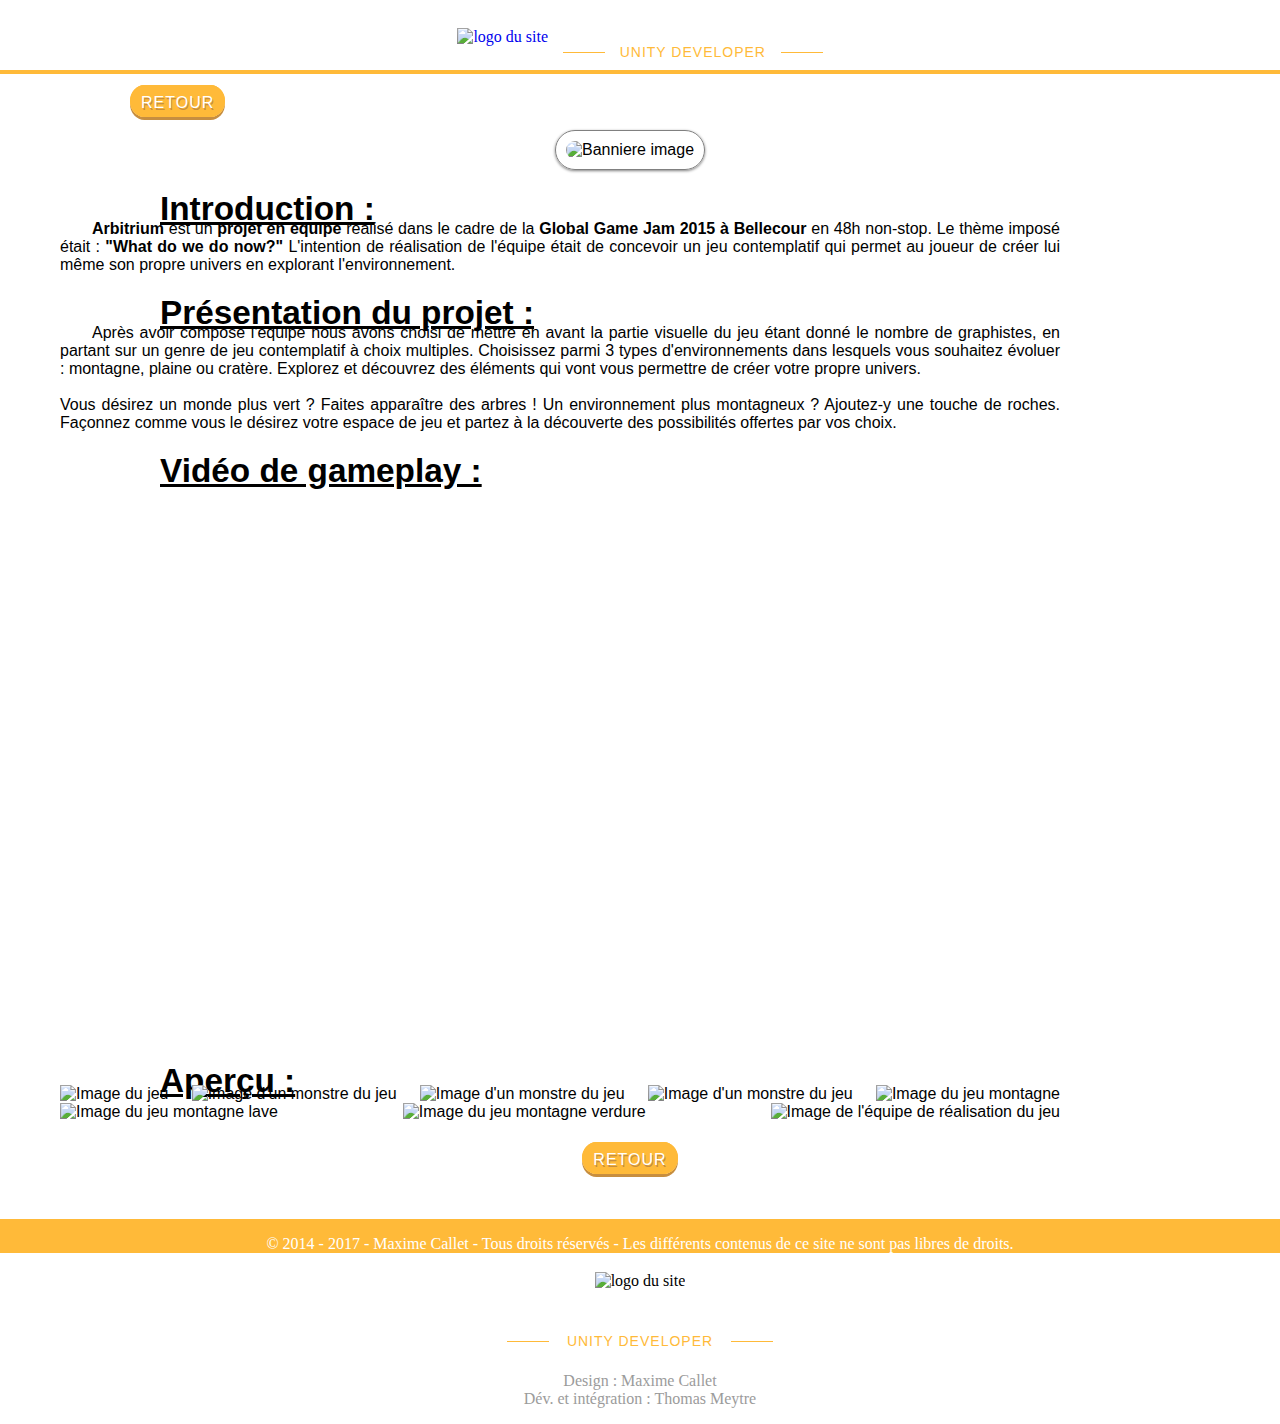
==== commit 47f03926: "Bouton Bot" ====
--- a/arbitrium.html
+++ b/arbitrium.html
@@ -27,7 +27,7 @@
 
 				<section class="contenu">
 					<div class="boutonhometop">
-						<a href="home.html">Retour home</a>
+						<a href="home.html">Retour</a>
 					</div>
 					<br />
 					<header>
@@ -59,7 +59,7 @@
 						</div>
 					</article>
 					<div class="boutonhomebot">
-						<a href="home.html">Retour home</a>
+						<a href="home.html">Retour</a>
 					</div>
 				</section>
 
--- a/style.css
+++ b/style.css
@@ -243,7 +243,7 @@
 
 .headhome2
 {
-	height: 20px;
+	height: 4px;
 }
 
 .headhome h1
@@ -330,7 +330,9 @@
 {
 	margin: auto;
 	width: 1000px;
-	text-align: right;
+	text-align: center;
+	margin-top: 30px;
+	margin-bottom: -10px;
 }
 
 .boutonhometop, .boutonhomebot
@@ -353,21 +355,17 @@
 
 .boutonhometop a:hover, .boutonhomebot a:hover
 {
-	opacity: 0.8;
+	opacity: 0.85;
 }
 
 
 .bannierebook
 {
-	border: 1px solid black;
+	width: 980px;
+	border: 1px solid grey;
 	padding: 10px;
 	border-radius: 20px/20px;
-	box-shadow: 0px 1px 3px black;
-}
-
-.bannierebook:hover
-{
-	opacity: 0.9;
+	box-shadow: 0px 1px 3px grey;
 }
 
 .contenu
@@ -387,9 +385,13 @@
 
 .contenu h1
 {
-	font-family: 'textefont', arial, serif;
-	font-size: 2em;
-	text-align: center;
+	font-family: 'titreprésentation', arial, serif;
+	font-size: 25pt;
+	text-decoration: underline;
+	text-align: left;
+	margin-left: 100px;
+	margin-top: 20px;
+	margin-bottom: -15px;
 }
 
 .contenu span
@@ -401,6 +403,8 @@
 {
 	width: 1000px;
 	margin-top: 7px;
+	margin-bottom: 10px;
+	text-indent:2em;
 }
 
 .bouton
@@ -465,6 +469,27 @@
 	height: 100%;
 	justify-content: space-between;
 	align-content: space-between;
+}
+
+
+
+
+/* Book Reach */
+
+
+.misenpage
+{
+	margin: auto;
+	width: 1000px;
+	display: flex;
+	justify-content: space-around;
+	flex-direction: flex;
+	flex-wrap: wrap;
+}
+
+.misenpage p
+{
+	width: 400px;
 }
 
 
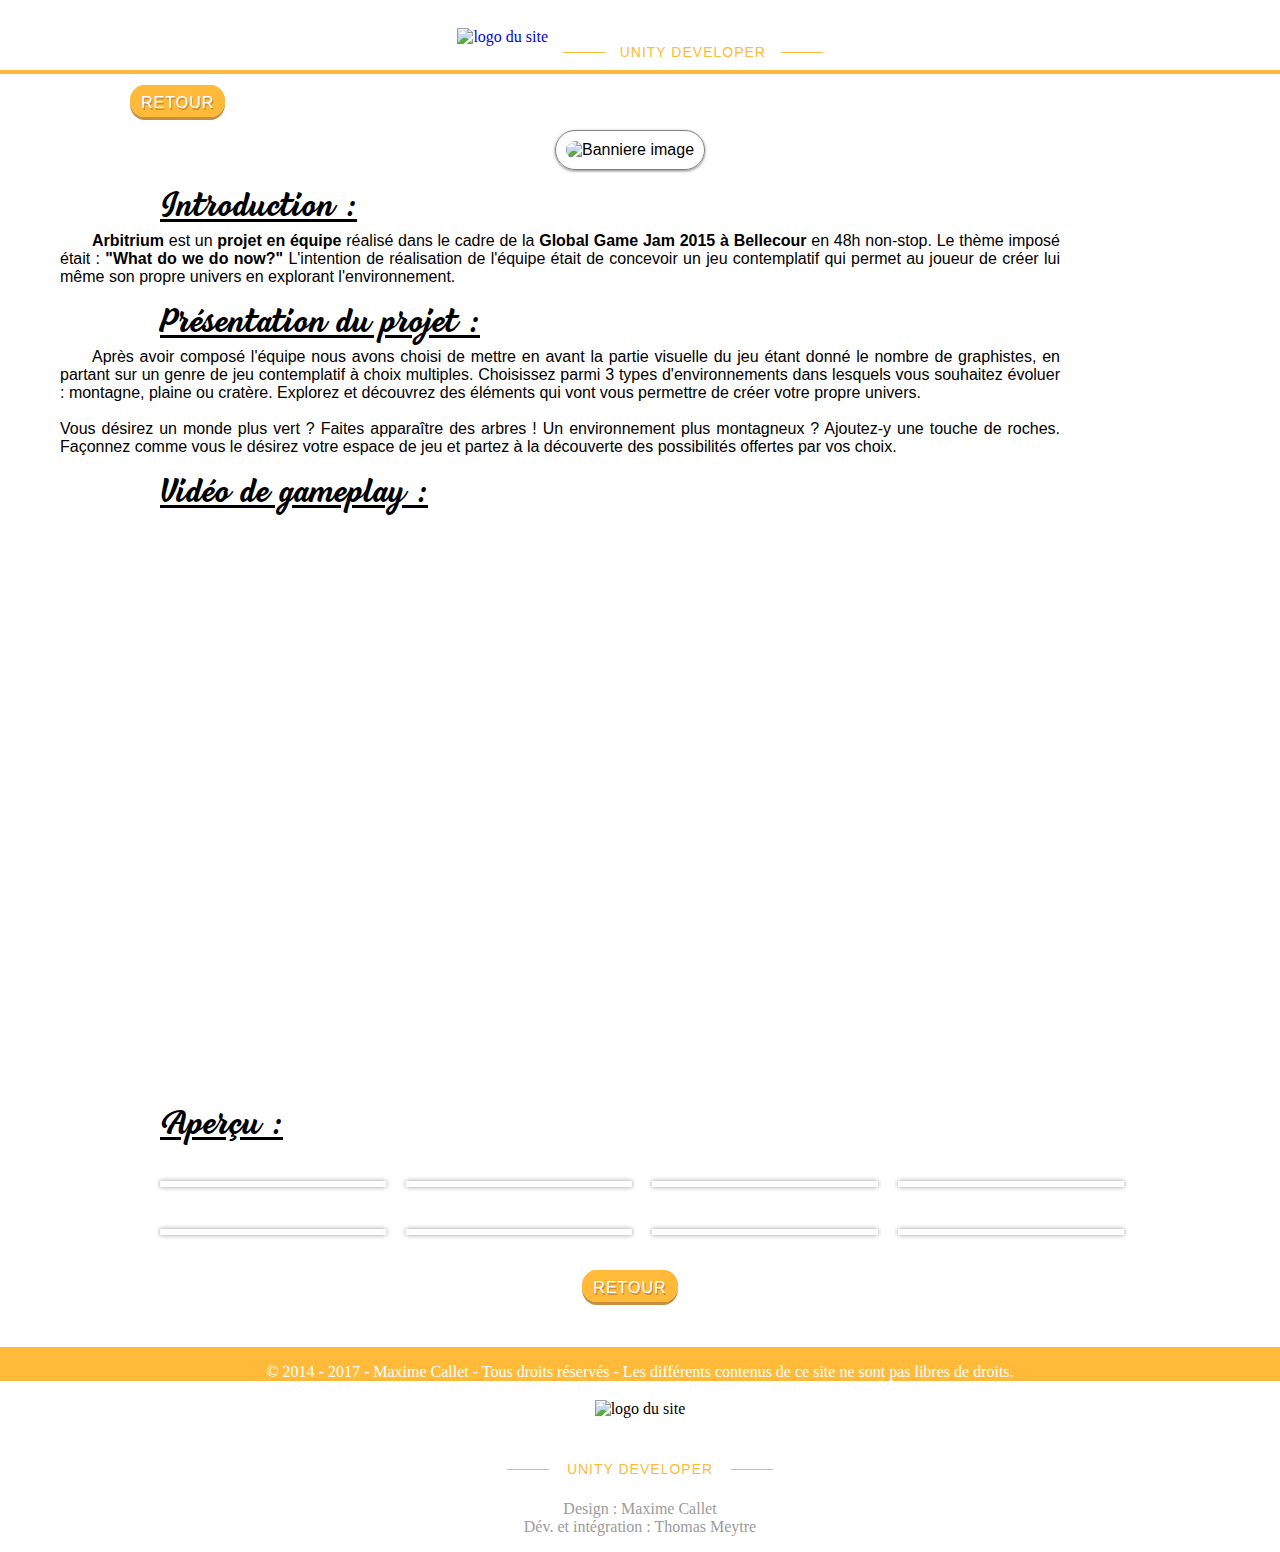
==== commit e0bf23df: "Rename MAJ and MIN + final Modifs" ====
--- a/arbitrium.html
+++ b/arbitrium.html
@@ -9,7 +9,7 @@
 	<body>
 		<div id="bloc_page">
 			<header class="ban">	
-				<a href="home.html"><img class="logoheader" src="image/logo.png" alt="logo du site" />
+				<a href="index.html"><img class="logoheader" src="image/logo.png" alt="logo du site" />
 				<div class="titresite">
 					<h1>Maxime callet</h1>
 					<div class="alignh2">
@@ -27,7 +27,7 @@
 
 				<section class="contenu">
 					<div class="boutonhometop">
-						<a href="home.html">Retour</a>
+						<a href="index.html">Retour</a>
 					</div>
 					<br />
 					<header>
@@ -45,21 +45,115 @@
 							Vous désirez un monde plus vert ? Faites apparaître des arbres ! Un environnement plus montagneux ? Ajoutez-y une touche de roches. Façonnez comme vous le désirez votre espace de jeu et partez à la découverte des possibilités offertes par vos choix.
 						</p>
 						<h1>Vidéo de gameplay :</h1>
+						<p>
+						</p>
 						<iframe width="1140" height="563" src="https://www.youtube.com/embed/i53rlPQ9SII?showinfo=0" frameborder="0" allowfullscreen></iframe>
 						<h1>Aperçu :</h1>
-						<div class="imggroupebook">
-							<img src="image/arbitrium/final2.jpg" alt="Image du jeu" />
-							<img src="image/arbitrium/mob3.jpg" alt="Image d'un monstre du jeu" />
-							<img src="image/arbitrium/mob6.jpg" alt="Image d'un monstre du jeu" />
-							<img src="image/arbitrium/mob7.jpg" alt="Image d'un monstre du jeu" />
-							<img src="image/arbitrium/montagne.jpg" alt="Image du jeu montagne" />
-							<img src="image/arbitrium/montagne_lave.jpg" alt="Image du jeu montagne lave" />
-							<img src="image/arbitrium/montagne_verdure.jpg" alt="Image du jeu montagne verdure" />
-							<img src="image/arbitrium/team_arbitrium.jpg" alt="Image de l'équipe de réalisation du jeu" />
-						</div>
+						<p>
+						</p>
+
 					</article>
+					<ul class="diapo">
+						<li>
+							<a href="#image1">
+								<img src="image/arbitrium/final2.jpg" alt/>
+								<span class=clic></span>
+							</a>
+							<span class="trans-image" id="image1">
+								<img src="image/arbitrium/final2.jpg" alt/>
+								<a href="#image8" class="prece"></a>
+								<a href="#image2" class="suiva"></a>
+								<a href="#" class="ferm"></a>
+							</span>
+						</li>
+						<li>
+							<a href="#image2">
+								<img src="image/arbitrium/mob3.jpg" alt/>
+								<span class=clic></span>
+							</a>
+							<span class="trans-image" id="image2">
+								<img src="image/arbitrium/mob3.jpg" alt/>
+								<a href="#image1" class="prece"></a>
+								<a href="#image3" class="suiva"></a>
+								<a href="#" class="ferm"></a>
+							</span>
+						</li>
+						<li>
+							<a href="#image3">
+								<img src="image/arbitrium/mob6.jpg" alt/>
+								<span class=clic></span>
+							</a>
+							<span class="trans-image" id="image3">
+								<img src="image/arbitrium/mob6.jpg" alt/>
+								<a href="#image2" class="prece"></a>
+								<a href="#image4" class="suiva"></a>
+								<a href="#" class="ferm"></a>
+							</span>
+						</li>
+						<li>
+							<a href="#image4">
+								<img src="image/arbitrium/mob7.jpg" alt/>
+								<span class=clic></span>
+							</a>
+							<span class="trans-image" id="image4">
+								<img src="image/arbitrium/mob7.jpg" alt/>
+								<a href="#image3" class="prece"></a>
+								<a href="#image5" class="suiva"></a>
+								<a href="#" class="ferm"></a>
+							</span>
+						</li>
+						<li>
+							<a href="#image5">
+								<img src="image/arbitrium/montagne.jpg" alt/>
+								<span class=clic></span>
+							</a>
+							<span class="trans-image" id="image5">
+								<img src="image/arbitrium/montagne.jpg" alt/>
+								<a href="#image4" class="prece"></a>
+								<a href="#image6" class="suiva"></a>
+								<a href="#" class="ferm"></a>
+							</span>
+						</li>
+						<li>
+							<a href="#image6">
+								<img src="image/arbitrium/montagne_lave.jpg" alt/>
+								<span class=clic></span>
+							</a>
+							<span class="trans-image" id="image6">
+								<img src="image/arbitrium/montagne_lave.jpg" alt/>
+								<a href="#image5" class="prece"></a>
+								<a href="#image7" class="suiva"></a>
+								<a href="#" class="ferm"></a>
+							</span>
+						</li>
+						<li>
+							<a href="#image7">
+								<img src="image/arbitrium/montagne_verdure.jpg" alt/>
+								<span class=clic></span>
+							</a>
+							<span class="trans-image" id="image7">
+								<img src="image/arbitrium/montagne_verdure.jpg" alt/>
+								<a href="#image6" class="prece"></a>
+								<a href="#image8" class="suiva"></a>
+								<a href="#" class="ferm"></a>
+							</span>
+						</li>
+						<li>
+							<a href="#image8">
+								<img src="image/arbitrium/team_arbitrium.jpg" alt/>
+								<span class=clic></span>
+							</a>
+							<span class="trans-image" id="image8">
+								<img src="image/arbitrium/team_arbitrium.jpg" alt/>
+								<a href="#image7" class="prece"></a>
+								<a href="#image1" class="suiva"></a>
+								<a href="#" class="ferm"></a>
+							</span>
+						</li>
+					</ul>
+
 					<div class="boutonhomebot">
-						<a href="home.html">Retour</a>
+						<a href="index.html">Retour</a>
 					</div>
 				</section>
 
--- a/style.css
+++ b/style.css
@@ -3,9 +3,9 @@
 @font-face
 {
 	font-family: 'textefont';
-	src: url('font/uni-sans.eot');
-	src: url('font/uni-sans.eot?#iefix') format('embedded-opentype'),
-		 url('font/uni-sans.ttf') format('truetype');
+	src: url('fonts/uni-sans.eot');
+	src: url('fonts/uni-sans.eot?#iefix') format('embedded-opentype'),
+		 url('fonts/uni-sans.ttf') format('truetype');
 	font-style: normal;
 	font-weight: normal;
 }
@@ -13,9 +13,9 @@
 @font-face
 {
 	font-family: 'soustitrefont';
-	src: url('font/uni-sans-bold-italic.eot');
-	src: url('font/uni-sans-bold-italic.eot?#iefix') format('embedded-opentype'),
-		 url('font/uni-sans-bold-italic.ttf') format('truetype');
+	src: url('fonts/uni-sans-bold-italic.eot');
+	src: url('fonts/uni-sans-bold-italic.eot?#iefix') format('embedded-opentype'),
+		 url('fonts/uni-sans-bold-italic.ttf') format('truetype');
 	font-style: normal;
 	font-weight: normal;
 }
@@ -23,9 +23,9 @@
 @font-face
 {
 	font-family: 'navfont';
-	src: url('font/uni-sans-heavy.eot');
-	src: url('font/uni-sans-heavy.eot?#iefix') format('embedded-opentype'),
-		 url('font/uni-sans-heavy.ttf') format('truetype');
+	src: url('fonts/uni-sans-heavy.eot');
+	src: url('fonts/uni-sans-heavy.eot?#iefix') format('embedded-opentype'),
+		 url('fonts/uni-sans-heavy.ttf') format('truetype');
 	font-style: normal;
 	font-weight: normal;
 }
@@ -33,9 +33,9 @@
 @font-face
 {
 	font-family: 'titreprésentation';
-	src: url('font/deartype-beachbarscript-semibold.eot');
-	src: url('font/deartype-beachbarscript-semibold.eot?#iefix') format('embedded-opentype'),
-		 url('font/deartype-beachbarscript-semibold.ttf') format('truetype');
+	src: url('fonts/deartype-beachbarscript-semibold.eot');
+	src: url('fonts/deartype-beachbarscript-semibold.eot?#iefix') format('embedded-opentype'),
+		 url('fonts/deartype-beachbarscript-semibold.ttf') format('truetype');
 	font-style: normal;
 	font-weight: normal;
 }
@@ -43,9 +43,9 @@
 @font-face
 {
 	font-family: 'namefont';
-	src: url('font/uni-sans-heavy-italic.eot');
-	src: url('font/uni-sans-heavy-italic.eot?#iefix') format('embedded-opentype'),
-		 url('font/uni-sans-heavy-italic.ttf') format('truetype');
+	src: url('fonts/uni-sans-heavy-italic.eot');
+	src: url('fonts/uni-sans-heavy-italic.eot?#iefix') format('embedded-opentype'),
+		 url('fonts/uni-sans-heavy-italic.ttf') format('truetype');
 	font-style: normal;
 	font-weight: normal;
 }
@@ -390,7 +390,7 @@
 	text-decoration: underline;
 	text-align: left;
 	margin-left: 100px;
-	margin-top: 20px;
+	margin-top: 13px;
 	margin-bottom: -15px;
 }
 
@@ -539,4 +539,128 @@
 	font-family: 'textefont';
 	color: #9B9B9B;
 	font-weight: 500;
-}+}
+
+
+/* slidebare */
+
+
+/* liste images*/
+
+.diapo{
+display: inline-block;
+width:1000px;
+margin:auto;
+list-style: none;}
+
+.diapo li {
+margin: 10px;
+width:auto;
+float:left;
+margin-top:20px}
+
+
+.diapo li > a img{
+display:inline-block;
+height:auto;
+width:220px;
+border:3px solid white;
+box-shadow:0 0 5px hsla(0,0%,0%,.4)}
+
+.diapo li > a{color:#fff;display:block;position:relative}
+
+.diapo li > a .clic{
+position:absolute;
+width:220px;
+height:98%;
+top:0;
+left:50%;
+-ms-transform:translatex(-50%);
+-webkit-transform:translatex(-50%);
+transform:translatex(-50%);
+text-align:center;
+font-size:14px;
+opacity:0;
+background:rgba(0,0,0,.6);
+transition:opacity .3s linear}
+
+.diapo li > a:hover .clic{opacity:.8}
+
+.diapo li > a .clic:before{
+position:relative;
+top:50%;
+content:'Cliquez pour agrandir'}
+
+
+/*lightbox*/
+
+
+/*boutons suivant et precedent lightbox*/
+.prece,
+.suiva{
+display:none;
+text-decoration:none;
+opacity:.6;
+z-index:2;
+font-size:54px;
+position:absolute;
+color:#fff;
+top:45%}
+
+.suiva{right:10%}
+.prece{left:10%}
+
+.suiva:before{content:"\e068";font-family:"Arial Black"}
+
+.prece:before{content:"\e05a";font-family:"Arial Black"}
+
+.prece:hover,.suiva:hover{transition:.8s;opacity:1}
+
+/*fermeture lightbox */
+.ferm{display:none;
+text-decoration:none;
+color:#fff;
+position:absolute;
+top:0;
+right:0;
+font-size:42px;
+padding:20px}
+.ferm:before{content:"\e085";font-family:"Arial Black"}
+/*fin fermeture lightbox */
+
+/*design image et effet lightbox */	
+.trans-image{width:0;height:0;position:fixed;overflow:hidden;left:0;top:0;min-height:100%;z-index:1;background:hsla(0,0%,0%,.8)}
+.trans-image img{width:1000px; display:none;top:10%;position:absolute;left:437px;border:5px solid #fff}
+.trans-image:target{width:100%;height:100%}
+.trans-image:target > .prece,
+.trans-image:target > .suiva,
+.trans-image:target > img,
+.trans-image:target > .ferm{
+display:block;
+animation:effet .4s ease-in-out .4s backwards;
+-webkit-animation:effet .4s ease-in-out .4s backwards}
+
+.trans-image:target > .prece,
+.trans-image:target > .suiva{animation-delay:.6s;-webkit-animation-delay:.6s}
+
+
+/*animations*/
+
+@keyframes effet{
+0%{transform:scale(0)}
+50%{transform:scale(1.2)}
+100%{transform:scale(1)}}
+	
+	
+@-webkit-keyframes effet{
+0%{opacity:0;-webkit-transform:scale(0)}
+80%{-webkit-transform:scale(1.2)}
+100%{opacity:1;-webkit-transform:scale(1))}
+}	
+	
+	
+@keyframes effet1{100%{bottom:0}}
+
+@-webkit-keyframes effet1{100%{bottom:0}}
+
+/*fin animations*/
